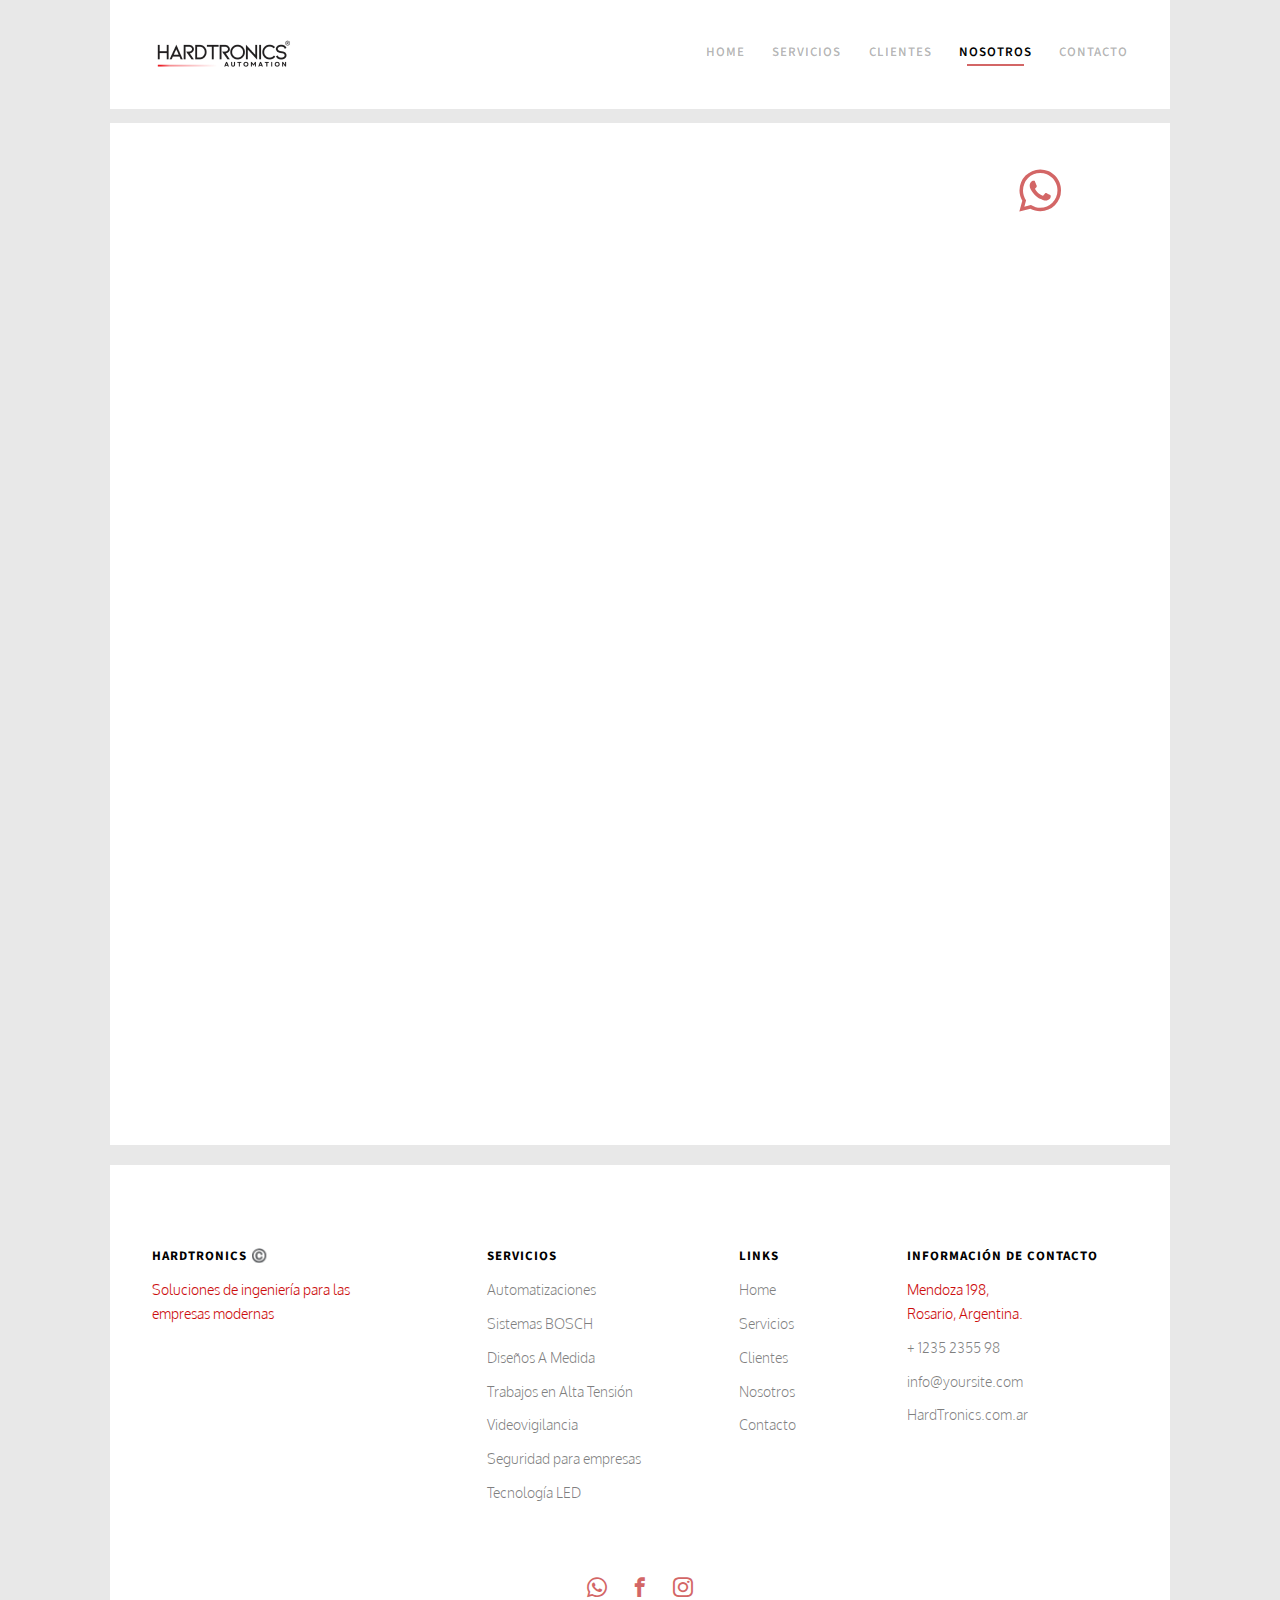
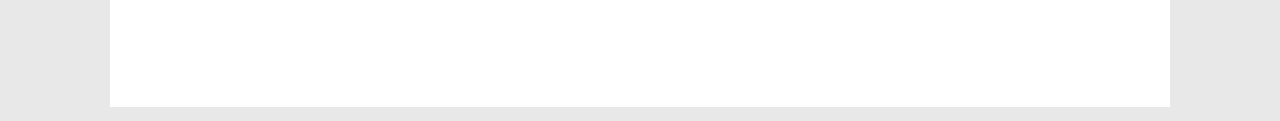
==== about.html @ 713abb02 "textos de relleno" ====
<!DOCTYPE HTML>
<html lang="es">
	<head>
		<meta charset="utf-8">
		<meta http-equiv="X-UA-Compatible" content="IE=edge">
		<title>Nosotros - HardTronics</title>
		
		<meta name="description" content="Conoce a HardTronics, una empresa de ingeniería electrónica en Rosario, Argentina, comprometida con la automatización y la tecnología avanzada." />
		<meta name="keywords" content="HardTronics, quiénes somos, ingeniería electrónica en Rosario, automatización, tecnología avanzada" />
		<meta name="robots" content="index, follow">
		<meta name="author" content="HardTronics" />
		<meta name="viewport" content="width=device-width, initial-scale=1">
		
		<meta property="og:title" content="Sobre HardTronics">
		<meta property="og:description" content="HardTronics es líder en ingeniería electrónica y automatización en Rosario. Conoce nuestro equipo y misión." />
		<meta property="og:image" content="URL_DE_IMAGEN_COMPARTIBLE_EN_RED_SOCIAL">
		<meta property="og:url" content="https://hardtronics.com.ar/nosotros">
		<meta property="og:type" content="website">
		
		<meta name="twitter:card" content="summary_large_image">
		<meta name="twitter:title" content="Sobre HardTronics - Ingeniería Electrónica en Rosario">
		<meta name="twitter:description" content="Conoce nuestro equipo y misión en HardTronics, expertos en ingeniería y automatización." />
		<meta name="twitter:image" content="URL_DE_IMAGEN_COMPARTIBLE_EN_TWITTER">
		
		<link rel="icon" href="favicon.ico" type="image/x-icon">


  	<!-- Facebook and Twitter integration -->
	<meta property="og:title" content=""/>
	<meta property="og:image" content=""/>
	<meta property="og:url" content=""/>
	<meta property="og:site_name" content=""/>
	<meta property="og:description" content=""/>
	<meta name="twitter:title" content="" />	
	<meta name="twitter:image" content="" />
	<meta name="twitter:url" content="" />
	<meta name="twitter:card" content="" />

	<link href="https://fonts.googleapis.com/css?family=Oxygen:300,400" rel="stylesheet">
	<link href="https://fonts.googleapis.com/css?family=Source+Sans+Pro:400,600,700" rel="stylesheet">
	
	<!-- Animate.css -->
	<link rel="stylesheet" href="css/animate.css">
	<!-- Icomoon Icon Fonts-->
	<link rel="stylesheet" href="css/icomoon.css">
	<!-- Bootstrap  -->
	<link rel="stylesheet" href="css/bootstrap.css">

	<!-- Magnific Popup -->
	<link rel="stylesheet" href="css/magnific-popup.css">

	<!-- Flexslider  -->
	<link rel="stylesheet" href="css/flexslider.css">

	<!-- Theme style  -->
	<link rel="stylesheet" href="css/style.css">

	<!-- Modernizr JS -->
	<script src="js/modernizr-2.6.2.min.js"></script>
	<!-- FOR IE9 below -->
	<!--[if lt IE 9]>
	<script src="js/respond.min.js"></script>
	<![endif]-->

	</head>
	<body>
		
	<div class="fh5co-loader"></div>
	
	<div id="page">
		<nav class="fh5co-nav" role="navigation">
			<div class="container-wrap">
			  <div class="top-menu">
				<div class="row">
				  <div class="col-xs-2">
					<div id="fh5co-logo">
					  <a href="index.html">
						<img src="images/logopng.png" alt="logo" />
					  </a>
					</div>
				  </div>
				  <div class="col-xs-10 text-right menu-1">
					<ul>
					  <li class=""><a href="index.html">Home</a></li>
					  <li class="has-dropdown ">
						<a href="services.html">Servicios</a>
						<ul class="dropdown">
						  <li>
							<a href="automatizaciones.html">Automatizaciones</a>
						  </li>
						  <li><a href="altatension.html">Alta tensión</a></li>
						  <li><a href="tecnologialed.html">Tecnología LED</a></li>
						  <li>
							<a href="videovigilancia.html">Videovigilancia</a>
						  </li>
						  <li><a href="diseñoamedida.html">Diseños a medida</a></li>
						  <li><a href="seguridad.html">Seguridad</a></li>
						  <li><a href="bosch.html">Sistemas BOSCH</a></li>
						</ul>
					  </li>
					  <li><a href="clients.html">Clientes</a></li>
					  <li class="active"><a href="about.html">Nosotros</a></li>
					  <li><a href="contact.html">Contacto</a></li>
					</ul>
				  </div>
				</div>
			  </div>
			</div>
		  </nav>
	<div class="container-wrap">
	
		<div id="fh5co-about">
			<div class="row animate-box">
				<div class="col-md-6 col-md-offset-3 text-center heading-section">
					<h3>Nuestra Historia</h3>
					<p>hardtronics se fundó en el año 2019 Lorem ipsum dolor sit amet consectetur adipisicing elit. Earum id iusto, voluptas totam doloremque distinctio fuga culpa ipsa atque ab error nesciunt dolore provident corrupti inventore voluptatibus amet, dolor hic!</p>
				</div>
			</div>

			<div class="row">
				<div class="col-md-10 col-md-offset-1 text-center animate-box">
					<p><img src="images/equipo.png" alt="equipo de trabajo" class="img-responsive"></p>
				</div>
				<div class="col-md-8 col-md-offset-2 text-center animate-box">
					<div class="about-desc">
						<h3>Nuestros logros</h3>
						<p>Con más de 10 años de experiencia y Lorem ipsum dolor sit amet consectetur adipisicing elit. Atque hic dolores dicta a autem deserunt aut quibusdam sequi, dignissimos ratione rerum esse nulla cupiditate vitae unde! Quisquam voluptas doloremque at.</p>
						
					</div>
				</div>
			</div>
		</div>
	</div><!-- END container-wrap -->


	<div class="container-wrap">
		<footer id="fh5co-footer" role="contentinfo">
			<div class="row">
				<div class="col-md-3 fh5co-widget">
					<h4>HardTronics ©️</h4>
					<p>Soluciones de ingeniería para las empresas modernas</p>
				</div>
				<div class="col-md-3 col-md-push-1">
					<h4>Servicios</h4>
					<ul class="fh5co-footer-links">
						<li><a href="/automatizaciones.html">Automatizaciones</a></li>
						<li><a href="/bosch.html">Sistemas BOSCH</a></li>
						<li><a href="/diseñoamedida.html">Diseños A Medida</a></li>
						<li><a href="/altatension.html">Trabajos en Alta Tensión</a></li>
						<li><a href="/videovigilancia.html">Videovigilancia</a></li>
						<li><a href="/seguridad.html">Seguridad para empresas</a></li>
						<li><a href="/tecnologialed.html">Tecnología LED</a></li>
						

					</ul>
				</div>

				<div class="col-md-3 col-md-push-1">
					<h4>Links</h4>
					<ul class="fh5co-footer-links">
						<li><a href="index.html">Home</a></li>
						<li><a href="services.html">Servicios</a></li>
						<li><a href="clients.html">Clientes</a></li>
						<li><a href="about.html">Nosotros</a></li>
						<li><a href="contact.html">Contacto</a></li>
					</ul>
				</div>

				<div class="col-md-3">
					<h4>Información de Contacto</h4>
					<ul class="fh5co-footer-links">
						<li>Mendoza 198, <br>Rosario, Argentina.</li>
						<li><a href="tel://1234567920">+ 1235 2355 98</a></li>
						<li><a href="mailto:info@yoursite.com">info@yoursite.com</a></li>
						<li><a href="http://www.hardtronics.com.ar">HardTronics.com.ar</a></li>
					</ul>
				</div>

			</div>

			<div class="row copyright">
				<div class="col-md-12 text-center">
				
					<p>
						<ul class="fh5co-social-icons">
							<li><a href="#" title="WhatsApp"><i class="icon-whatsapp"></i></a></li>
							<li><a href="#" title="Facebook"><i class="icon-facebook2"></i></a></li>
							<li><a href="#" title="Instagram"><i class="icon-instagram"></i></a></li>
					
						</ul>
					</p>
				</div>
			</div>
		</footer>
	</div><!-- END container-wrap -->
	</div>
	<div class="wapp-wrapper">
		<a href="https://wa.me/1234567890" class="wapp" title="WhatsApp link" target="_blank" rel="noopener noreferrer">
			<i class="icon-whatsapp"></i>
		</a>
	</div>
	<div class="gototop js-top">
		<a href="#" class="js-gotop" title="Go to top"><i class="icon-arrow-up2"></i></a>
	</div>
	
	<!-- jQuery -->
	<script src="js/jquery.min.js"></script>
	<!-- jQuery Easing -->
	<script src="js/jquery.easing.1.3.js"></script>
	<!-- Bootstrap -->
	<script src="js/bootstrap.min.js"></script>
	<!-- Waypoints -->
	<script src="js/jquery.waypoints.min.js"></script>
	<!-- Flexslider -->
	<script src="js/jquery.flexslider-min.js"></script>
	<!-- Magnific Popup -->
	<script src="js/jquery.magnific-popup.min.js"></script>
	<script src="js/magnific-popup-options.js"></script>
	<!-- Counters -->
	<script src="js/jquery.countTo.js"></script>
	<!-- Main -->
	<script src="js/main.js"></script>

	</body>
</html>
---- css/icomoon.css ----
@font-face {
  font-family: 'icomoon';
  src:  url('fonts/icomoon.eot?5j2n32');
  src:  url('fonts/icomoon.eot?5j2n32#iefix') format('embedded-opentype'),
    url('fonts/icomoon.ttf?5j2n32') format('truetype'),
    url('fonts/icomoon.woff?5j2n32') format('woff'),
    url('fonts/icomoon.svg?5j2n32#icomoon') format('svg');
  font-weight: normal;
  font-style: normal;
}

[class^="icon-"], [class*=" icon-"] {
  /* use !important to prevent issues with browser extensions that change fonts */
  font-family: 'icomoon' !important;
  speak: none;
  font-style: normal;
  font-weight: normal;
  font-variant: normal;
  text-transform: none;
  line-height: 1;

  /* Better Font Rendering =========== */
  -webkit-font-smoothing: antialiased;
  -moz-osx-font-smoothing: grayscale;
}

.icon-eye2:before {
  content: "\e064";
}
.icon-paper-clip:before {
  content: "\e065";
}
.icon-mail5:before {
  content: "\e066";
}
.icon-toggle:before {
  content: "\e067";
}
.icon-layout:before {
  content: "\e068";
}
.icon-link2:before {
  content: "\e069";
}
.icon-bell2:before {
  content: "\e06a";
}
.icon-lock3:before {
  content: "\e06b";
}
.icon-unlock:before {
  content: "\e06c";
}
.icon-ribbon2:before {
  content: "\e06d";
}
.icon-image2:before {
  content: "\e06e";
}
.icon-signal:before {
  content: "\e06f";
}
.icon-target3:before {
  content: "\e070";
}
.icon-clipboard3:before {
  content: "\e071";
}
.icon-clock3:before {
  content: "\e072";
}
.icon-watch:before {
  content: "\e073";
}
.icon-air-play:before {
  content: "\e074";
}
.icon-camera3:before {
  content: "\e075";
}
.icon-video2:before {
  content: "\e076";
}
.icon-disc:before {
  content: "\e077";
}
.icon-printer3:before {
  content: "\e078";
}
.icon-monitor:before {
  content: "\e079";
}
.icon-server:before {
  content: "\e07a";
}
.icon-cog2:before {
  content: "\e07b";
}
.icon-heart3:before {
  content: "\e07c";
}
.icon-paragraph:before {
  content: "\e07d";
}
.icon-align-justify:before {
  content: "\e07e";
}
.icon-align-left:before {
  content: "\e07f";
}
.icon-align-center:before {
  content: "\e080";
}
.icon-align-right:before {
  content: "\e081";
}
.icon-book2:before {
  content: "\e082";
}
.icon-layers2:before {
  content: "\e083";
}
.icon-stack2:before {
  content: "\e084";
}
.icon-stack-2:before {
  content: "\e085";
}
.icon-paper:before {
  content: "\e086";
}
.icon-paper-stack:before {
  content: "\e087";
}
.icon-search3:before {
  content: "\e088";
}
.icon-zoom-in2:before {
  content: "\e089";
}
.icon-zoom-out2:before {
  content: "\e08a";
}
.icon-reply2:before {
  content: "\e08b";
}
.icon-circle-plus:before {
  content: "\e08c";
}
.icon-circle-minus:before {
  content: "\e08d";
}
.icon-circle-check:before {
  content: "\e08e";
}
.icon-circle-cross:before {
  content: "\e08f";
}
.icon-square-plus:before {
  content: "\e090";
}
.icon-square-minus:before {
  content: "\e091";
}
.icon-square-check:before {
  content: "\e092";
}
.icon-square-cross:before {
  content: "\e093";
}
.icon-microphone:before {
  content: "\e094";
}
.icon-record:before {
  content: "\e095";
}
.icon-skip-back:before {
  content: "\e096";
}
.icon-rewind:before {
  content: "\e097";
}
.icon-play4:before {
  content: "\e098";
}
.icon-pause3:before {
  content: "\e099";
}
.icon-stop3:before {
  content: "\e09a";
}
.icon-fast-forward:before {
  content: "\e09b";
}
.icon-skip-forward:before {
  content: "\e09c";
}
.icon-shuffle2:before {
  content: "\e09d";
}
.icon-repeat:before {
  content: "\e09e";
}
.icon-folder2:before {
  content: "\e09f";
}
.icon-umbrella:before {
  content: "\e0a0";
}
.icon-moon:before {
  content: "\e0a1";
}
.icon-thermometer:before {
  content: "\e0a2";
}
.icon-drop:before {
  content: "\e0a3";
}
.icon-sun2:before {
  content: "\e0a4";
}
.icon-cloud3:before {
  content: "\e0a5";
}
.icon-cloud-upload2:before {
  content: "\e0a6";
}
.icon-cloud-download2:before {
  content: "\e0a7";
}
.icon-upload4:before {
  content: "\e0a8";
}
.icon-download4:before {
  content: "\e0a9";
}
.icon-location3:before {
  content: "\e0aa";
}
.icon-location-2:before {
  content: "\e0ab";
}
.icon-map3:before {
  content: "\e0ac";
}
.icon-battery:before {
  content: "\e0ad";
}
.icon-head:before {
  content: "\e0ae";
}
.icon-briefcase3:before {
  content: "\e0af";
}
.icon-speech-bubble:before {
  content: "\e0b0";
}
.icon-anchor2:before {
  content: "\e0b1";
}
.icon-globe2:before {
  content: "\e0b2";
}
.icon-box:before {
  content: "\e0b3";
}
.icon-reload:before {
  content: "\e0b4";
}
.icon-share3:before {
  content: "\e0b5";
}
.icon-marquee:before {
  content: "\e0b6";
}
.icon-marquee-plus:before {
  content: "\e0b7";
}
.icon-marquee-minus:before {
  content: "\e0b8";
}
.icon-tag:before {
  content: "\e0b9";
}
.icon-power2:before {
  content: "\e0ba";
}
.icon-command2:before {
  content: "\e0bb";
}
.icon-alt:before {
  content: "\e0bc";
}
.icon-esc:before {
  content: "\e0bd";
}
.icon-bar-graph:before {
  content: "\e0be";
}
.icon-bar-graph-2:before {
  content: "\e0bf";
}
.icon-pie-graph:before {
  content: "\e0c0";
}
.icon-star:before {
  content: "\e0c1";
}
.icon-arrow-left3:before {
  content: "\e0c2";
}
.icon-arrow-right3:before {
  content: "\e0c3";
}
.icon-arrow-up3:before {
  content: "\e0c4";
}
.icon-arrow-down3:before {
  content: "\e0c5";
}
.icon-volume:before {
  content: "\e0c6";
}
.icon-mute:before {
  content: "\e0c7";
}
.icon-content-right:before {
  content: "\e100";
}
.icon-content-left:before {
  content: "\e101";
}
.icon-grid2:before {
  content: "\e102";
}
.icon-grid-2:before {
  content: "\e103";
}
.icon-columns:before {
  content: "\e104";
}
.icon-loader:before {
  content: "\e105";
}
.icon-bag:before {
  content: "\e106";
}
.icon-ban:before {
  content: "\e107";
}
.icon-flag3:before {
  content: "\e108";
}
.icon-trash:before {
  content: "\e109";
}
.icon-expand2:before {
  content: "\e110";
}
.icon-contract:before {
  content: "\e111";
}
.icon-maximize:before {
  content: "\e112";
}
.icon-minimize:before {
  content: "\e113";
}
.icon-plus2:before {
  content: "\e114";
}
.icon-minus2:before {
  content: "\e115";
}
.icon-check:before {
  content: "\e116";
}
.icon-cross2:before {
  content: "\e117";
}
.icon-move:before {
  content: "\e118";
}
.icon-delete:before {
  content: "\e119";
}
.icon-menu5:before {
  content: "\e120";
}
.icon-archive:before {
  content: "\e121";
}
.icon-inbox:before {
  content: "\e122";
}
.icon-outbox:before {
  content: "\e123";
}
.icon-file:before {
  content: "\e124";
}
.icon-file-add:before {
  content: "\e125";
}
.icon-file-subtract:before {
  content: "\e126";
}
.icon-help:before {
  content: "\e127";
}
.icon-open:before {
  content: "\e128";
}
.icon-ellipsis:before {
  content: "\e129";
}
.icon-heart4:before {
  content: "\e900";
}
.icon-cloud4:before {
  content: "\e901";
}
.icon-star2:before {
  content: "\e902";
}
.icon-tv2:before {
  content: "\e903";
}
.icon-sound:before {
  content: "\e904";
}
.icon-video3:before {
  content: "\e905";
}
.icon-trash2:before {
  content: "\e906";
}
.icon-user2:before {
  content: "\e907";
}
.icon-key3:before {
  content: "\e908";
}
.icon-search4:before {
  content: "\e909";
}
.icon-settings:before {
  content: "\e90a";
}
.icon-camera4:before {
  content: "\e90b";
}
.icon-tag2:before {
  content: "\e90c";
}
.icon-lock4:before {
  content: "\e90d";
}
.icon-bulb:before {
  content: "\e90e";
}
.icon-pen2:before {
  content: "\e90f";
}
.icon-diamond:before {
  content: "\e910";
}
.icon-display2:before {
  content: "\e911";
}
.icon-location4:before {
  content: "\e912";
}
.icon-eye3:before {
  content: "\e913";
}
.icon-bubble3:before {
  content: "\e914";
}
.icon-stack3:before {
  content: "\e915";
}
.icon-cup:before {
  content: "\e916";
}
.icon-phone3:before {
  content: "\e917";
}
.icon-news:before {
  content: "\e918";
}
.icon-mail6:before {
  content: "\e919";
}
.icon-like:before {
  content: "\e91a";
}
.icon-photo:before {
  content: "\e91b";
}
.icon-note:before {
  content: "\e91c";
}
.icon-clock4:before {
  content: "\e91d";
}
.icon-paperplane:before {
  content: "\e91e";
}
.icon-params:before {
  content: "\e91f";
}
.icon-banknote:before {
  content: "\e920";
}
.icon-data:before {
  content: "\e921";
}
.icon-music2:before {
  content: "\e922";
}
.icon-megaphone2:before {
  content: "\e923";
}
.icon-study:before {
  content: "\e924";
}
.icon-lab2:before {
  content: "\e925";
}
.icon-food:before {
  content: "\e926";
}
.icon-t-shirt:before {
  content: "\e927";
}
.icon-fire2:before {
  content: "\e928";
}
.icon-clip:before {
  content: "\e929";
}
.icon-shop:before {
  content: "\e92a";
}
.icon-calendar3:before {
  content: "\e92b";
}
.icon-wallet2:before {
  content: "\e92c";
}
.icon-vynil:before {
  content: "\e92d";
}
.icon-truck2:before {
  content: "\e92e";
}
.icon-world:before {
  content: "\e92f";
}
.icon-mobile:before {
  content: "\e000";
}
.icon-laptop:before {
  content: "\e001";
}
.icon-desktop:before {
  content: "\e002";
}
.icon-tablet:before {
  content: "\e003";
}
.icon-phone:before {
  content: "\e004";
}
.icon-document:before {
  content: "\e005";
}
.icon-documents:before {
  content: "\e006";
}
.icon-search:before {
  content: "\e007";
}
.icon-clipboard:before {
  content: "\e008";
}
.icon-newspaper:before {
  content: "\e009";
}
.icon-notebook:before {
  content: "\e00a";
}
.icon-book-open:before {
  content: "\e00b";
}
.icon-browser:before {
  content: "\e00c";
}
.icon-calendar:before {
  content: "\e00d";
}
.icon-presentation:before {
  content: "\e00e";
}
.icon-picture:before {
  content: "\e00f";
}
.icon-pictures:before {
  content: "\e010";
}
.icon-video:before {
  content: "\e011";
}
.icon-camera:before {
  content: "\e012";
}
.icon-printer:before {
  content: "\e013";
}
.icon-toolbox:before {
  content: "\e014";
}
.icon-briefcase:before {
  content: "\e015";
}
.icon-wallet:before {
  content: "\e016";
}
.icon-gift:before {
  content: "\e017";
}
.icon-bargraph:before {
  content: "\e018";
}
.icon-grid:before {
  content: "\e019";
}
.icon-expand:before {
  content: "\e01a";
}
.icon-focus:before {
  content: "\e01b";
}
.icon-edit:before {
  content: "\e01c";
}
.icon-adjustments:before {
  content: "\e01d";
}
.icon-ribbon:before {
  content: "\e01e";
}
.icon-hourglass:before {
  content: "\e01f";
}
.icon-lock:before {
  content: "\e020";
}
.icon-megaphone:before {
  content: "\e021";
}
.icon-shield:before {
  content: "\e022";
}
.icon-trophy:before {
  content: "\e023";
}
.icon-flag:before {
  content: "\e024";
}
.icon-map:before {
  content: "\e025";
}
.icon-puzzle:before {
  content: "\e026";
}
.icon-basket:before {
  content: "\e027";
}
.icon-envelope:before {
  content: "\e028";
}
.icon-streetsign:before {
  content: "\e029";
}
.icon-telescope:before {
  content: "\e02a";
}
.icon-gears:before {
  content: "\e02b";
}
.icon-key:before {
  content: "\e02c";
}
.icon-paperclip:before {
  content: "\e02d";
}
.icon-attachment:before {
  content: "\e02e";
}
.icon-pricetags:before {
  content: "\e02f";
}
.icon-lightbulb:before {
  content: "\e030";
}
.icon-layers:before {
  content: "\e031";
}
.icon-pencil:before {
  content: "\e032";
}
.icon-tools:before {
  content: "\e033";
}
.icon-tools-2:before {
  content: "\e034";
}
.icon-scissors:before {
  content: "\e035";
}
.icon-paintbrush:before {
  content: "\e036";
}
.icon-magnifying-glass:before {
  content: "\e037";
}
.icon-circle-compass:before {
  content: "\e038";
}
.icon-linegraph:before {
  content: "\e039";
}
.icon-mic:before {
  content: "\e03a";
}
.icon-strategy:before {
  content: "\e03b";
}
.icon-beaker:before {
  content: "\e03c";
}
.icon-caution:before {
  content: "\e03d";
}
.icon-recycle:before {
  content: "\e03e";
}
.icon-anchor:before {
  content: "\e03f";
}
.icon-profile-male:before {
  content: "\e040";
}
.icon-profile-female:before {
  content: "\e041";
}
.icon-bike:before {
  content: "\e042";
}
.icon-wine:before {
  content: "\e043";
}
.icon-hotairballoon:before {
  content: "\e044";
}
.icon-globe:before {
  content: "\e045";
}
.icon-genius:before {
  content: "\e046";
}
.icon-map-pin:before {
  content: "\e047";
}
.icon-dial:before {
  content: "\e048";
}
.icon-chat:before {
  content: "\e049";
}
.icon-heart:before {
  content: "\e04a";
}
.icon-cloud:before {
  content: "\e04b";
}
.icon-upload:before {
  content: "\e04c";
}
.icon-download:before {
  content: "\e04d";
}
.icon-target:before {
  content: "\e04e";
}
.icon-hazardous:before {
  content: "\e04f";
}
.icon-piechart:before {
  content: "\e050";
}
.icon-speedometer:before {
  content: "\e051";
}
.icon-global:before {
  content: "\e052";
}
.icon-compass:before {
  content: "\e053";
}
.icon-lifesaver:before {
  content: "\e054";
}
.icon-clock:before {
  content: "\e055";
}
.icon-aperture:before {
  content: "\e056";
}
.icon-quote:before {
  content: "\e057";
}
.icon-scope:before {
  content: "\e058";
}
.icon-alarmclock:before {
  content: "\e059";
}
.icon-refresh:before {
  content: "\e05a";
}
.icon-happy:before {
  content: "\e05b";
}
.icon-sad:before {
  content: "\e05c";
}
.icon-facebook:before {
  content: "\e05d";
}
.icon-twitter:before {
  content: "\e05e";
}
.icon-googleplus:before {
  content: "\e05f";
}
.icon-rss:before {
  content: "\e060";
}
.icon-tumblr:before {
  content: "\e061";
}
.icon-linkedin:before {
  content: "\e062";
}
.icon-dribbble:before {
  content: "\e063";
}
.icon-home:before {
  content: "\e930";
}
.icon-home2:before {
  content: "\e931";
}
.icon-home3:before {
  content: "\e932";
}
.icon-office:before {
  content: "\e933";
}
.icon-newspaper2:before {
  content: "\e934";
}
.icon-pencil2:before {
  content: "\e935";
}
.icon-pencil22:before {
  content: "\e936";
}
.icon-quill:before {
  content: "\e937";
}
.icon-pen:before {
  content: "\e938";
}
.icon-blog:before {
  content: "\e939";
}
.icon-eyedropper:before {
  content: "\e93a";
}
.icon-droplet:before {
  content: "\e93b";
}
.icon-paint-format:before {
  content: "\e93c";
}
.icon-image:before {
  content: "\e93d";
}
.icon-images:before {
  content: "\e93e";
}
.icon-camera2:before {
  content: "\e93f";
}
.icon-headphones:before {
  content: "\e940";
}
.icon-music:before {
  content: "\e941";
}
.icon-play:before {
  content: "\e942";
}
.icon-film:before {
  content: "\e943";
}
.icon-video-camera:before {
  content: "\e944";
}
.icon-dice:before {
  content: "\e945";
}
.icon-pacman:before {
  content: "\e946";
}
.icon-spades:before {
  content: "\e947";
}
.icon-clubs:before {
  content: "\e948";
}
.icon-diamonds:before {
  content: "\e949";
}
.icon-bullhorn:before {
  content: "\e94a";
}
.icon-connection:before {
  content: "\e94b";
}
.icon-podcast:before {
  content: "\e94c";
}
.icon-feed:before {
  content: "\e94d";
}
.icon-mic2:before {
  content: "\e94e";
}
.icon-book:before {
  content: "\e94f";
}
.icon-books:before {
  content: "\e950";
}
.icon-library:before {
  content: "\e951";
}
.icon-file-text:before {
  content: "\e952";
}
.icon-profile:before {
  content: "\e953";
}
.icon-file-empty:before {
  content: "\e954";
}
.icon-files-empty:before {
  content: "\e955";
}
.icon-file-text2:before {
  content: "\e956";
}
.icon-file-picture:before {
  content: "\e957";
}
.icon-file-music:before {
  content: "\e958";
}
.icon-file-play:before {
  content: "\e959";
}
.icon-file-video:before {
  content: "\e95a";
}
.icon-file-zip:before {
  content: "\e95b";
}
.icon-copy:before {
  content: "\e95c";
}
.icon-paste:before {
  content: "\e95d";
}
.icon-stack:before {
  content: "\e95e";
}
.icon-folder:before {
  content: "\e95f";
}
.icon-folder-open:before {
  content: "\e960";
}
.icon-folder-plus:before {
  content: "\e961";
}
.icon-folder-minus:before {
  content: "\e962";
}
.icon-folder-download:before {
  content: "\e963";
}
.icon-folder-upload:before {
  content: "\e964";
}
.icon-price-tag:before {
  content: "\e965";
}
.icon-price-tags:before {
  content: "\e966";
}
.icon-barcode:before {
  content: "\e967";
}
.icon-qrcode:before {
  content: "\e968";
}
.icon-ticket:before {
  content: "\e969";
}
.icon-cart:before {
  content: "\e96a";
}
.icon-coin-dollar:before {
  content: "\e96b";
}
.icon-coin-euro:before {
  content: "\e96c";
}
.icon-coin-pound:before {
  content: "\e96d";
}
.icon-coin-yen:before {
  content: "\e96e";
}
.icon-credit-card:before {
  content: "\e96f";
}
.icon-calculator:before {
  content: "\e970";
}
.icon-lifebuoy:before {
  content: "\e971";
}
.icon-phone2:before {
  content: "\e972";
}
.icon-phone-hang-up:before {
  content: "\e973";
}
.icon-address-book:before {
  content: "\e974";
}
.icon-envelop:before {
  content: "\e975";
}
.icon-pushpin:before {
  content: "\e976";
}
.icon-location:before {
  content: "\e977";
}
.icon-location2:before {
  content: "\e978";
}
.icon-compass2:before {
  content: "\e979";
}
.icon-compass22:before {
  content: "\e97a";
}
.icon-map2:before {
  content: "\e97b";
}
.icon-map22:before {
  content: "\e97c";
}
.icon-history:before {
  content: "\e97d";
}
.icon-clock2:before {
  content: "\e97e";
}
.icon-clock22:before {
  content: "\e97f";
}
.icon-alarm:before {
  content: "\e980";
}
.icon-bell:before {
  content: "\e981";
}
.icon-stopwatch:before {
  content: "\e982";
}
.icon-calendar2:before {
  content: "\e983";
}
.icon-printer2:before {
  content: "\e984";
}
.icon-keyboard:before {
  content: "\e985";
}
.icon-display:before {
  content: "\e986";
}
.icon-laptop2:before {
  content: "\e987";
}
.icon-mobile2:before {
  content: "\e988";
}
.icon-mobile22:before {
  content: "\e989";
}
.icon-tablet2:before {
  content: "\e98a";
}
.icon-tv:before {
  content: "\e98b";
}
.icon-drawer:before {
  content: "\e98c";
}
.icon-drawer2:before {
  content: "\e98d";
}
.icon-box-add:before {
  content: "\e98e";
}
.icon-box-remove:before {
  content: "\e98f";
}
.icon-download3:before {
  content: "\e990";
}
.icon-upload2:before {
  content: "\e991";
}
.icon-floppy-disk:before {
  content: "\e992";
}
.icon-drive:before {
  content: "\e993";
}
.icon-database:before {
  content: "\e994";
}
.icon-undo:before {
  content: "\e995";
}
.icon-redo:before {
  content: "\e996";
}
.icon-undo2:before {
  content: "\e997";
}
.icon-redo2:before {
  content: "\e998";
}
.icon-forward:before {
  content: "\e999";
}
.icon-reply:before {
  content: "\e99a";
}
.icon-bubble:before {
  content: "\e99b";
}
.icon-bubbles:before {
  content: "\e99c";
}
.icon-bubbles2:before {
  content: "\e99d";
}
.icon-bubble2:before {
  content: "\e99e";
}
.icon-bubbles3:before {
  content: "\e99f";
}
.icon-bubbles4:before {
  content: "\e9a0";
}
.icon-user:before {
  content: "\e9a1";
}
.icon-users:before {
  content: "\e9a2";
}
.icon-user-plus:before {
  content: "\e9a3";
}
.icon-user-minus:before {
  content: "\e9a4";
}
.icon-user-check:before {
  content: "\e9a5";
}
.icon-user-tie:before {
  content: "\e9a6";
}
.icon-quotes-left:before {
  content: "\e9a7";
}
.icon-quotes-right:before {
  content: "\e9a8";
}
.icon-hour-glass:before {
  content: "\e9a9";
}
.icon-spinner:before {
  content: "\e9aa";
}
.icon-spinner2:before {
  content: "\e9ab";
}
.icon-spinner3:before {
  content: "\e9ac";
}
.icon-spinner4:before {
  content: "\e9ad";
}
.icon-spinner5:before {
  content: "\e9ae";
}
.icon-spinner6:before {
  content: "\e9af";
}
.icon-spinner7:before {
  content: "\e9b0";
}
.icon-spinner8:before {
  content: "\e9b1";
}
.icon-spinner9:before {
  content: "\e9b2";
}
.icon-spinner10:before {
  content: "\e9b3";
}
.icon-spinner11:before {
  content: "\e9b4";
}
.icon-binoculars:before {
  content: "\e9b5";
}
.icon-search2:before {
  content: "\e9b6";
}
.icon-zoom-in:before {
  content: "\e9b7";
}
.icon-zoom-out:before {
  content: "\e9b8";
}
.icon-enlarge:before {
  content: "\e9b9";
}
.icon-shrink:before {
  content: "\e9ba";
}
.icon-enlarge2:before {
  content: "\e9bb";
}
.icon-shrink2:before {
  content: "\e9bc";
}
.icon-key2:before {
  content: "\e9bd";
}
.icon-key22:before {
  content: "\e9be";
}
.icon-lock2:before {
  content: "\e9bf";
}
.icon-unlocked:before {
  content: "\e9c0";
}
.icon-wrench:before {
  content: "\e9c1";
}
.icon-equalizer:before {
  content: "\e9c2";
}
.icon-equalizer2:before {
  content: "\e9c3";
}
.icon-cog:before {
  content: "\e9c4";
}
.icon-cogs:before {
  content: "\e9c5";
}
.icon-hammer:before {
  content: "\e9c6";
}
.icon-magic-wand:before {
  content: "\e9c7";
}
.icon-aid-kit:before {
  content: "\e9c8";
}
.icon-bug:before {
  content: "\e9c9";
}
.icon-pie-chart:before {
  content: "\e9ca";
}
.icon-stats-dots:before {
  content: "\e9cb";
}
.icon-stats-bars:before {
  content: "\e9cc";
}
.icon-stats-bars2:before {
  content: "\e9cd";
}
.icon-trophy2:before {
  content: "\e9ce";
}
.icon-gift2:before {
  content: "\e9cf";
}
.icon-glass:before {
  content: "\e9d0";
}
.icon-glass2:before {
  content: "\e9d1";
}
.icon-mug:before {
  content: "\e9d2";
}
.icon-spoon-knife:before {
  content: "\e9d3";
}
.icon-leaf:before {
  content: "\e9d4";
}
.icon-rocket:before {
  content: "\e9d5";
}
.icon-meter:before {
  content: "\e9d6";
}
.icon-meter2:before {
  content: "\e9d7";
}
.icon-hammer2:before {
  content: "\e9d8";
}
.icon-fire:before {
  content: "\e9d9";
}
.icon-lab:before {
  content: "\e9da";
}
.icon-magnet:before {
  content: "\e9db";
}
.icon-bin:before {
  content: "\e9dc";
}
.icon-bin2:before {
  content: "\e9dd";
}
.icon-briefcase2:before {
  content: "\e9de";
}
.icon-airplane:before {
  content: "\e9df";
}
.icon-truck:before {
  content: "\e9e0";
}
.icon-road:before {
  content: "\e9e1";
}
.icon-accessibility:before {
  content: "\e9e2";
}
.icon-target2:before {
  content: "\e9e3";
}
.icon-shield2:before {
  content: "\e9e4";
}
.icon-power:before {
  content: "\e9e5";
}
.icon-switch:before {
  content: "\e9e6";
}
.icon-power-cord:before {
  content: "\e9e7";
}
.icon-clipboard2:before {
  content: "\e9e8";
}
.icon-list-numbered:before {
  content: "\e9e9";
}
.icon-list:before {
  content: "\e9ea";
}
.icon-list2:before {
  content: "\e9eb";
}
.icon-tree:before {
  content: "\e9ec";
}
.icon-menu:before {
  content: "\e9ed";
}
.icon-menu2:before {
  content: "\e9ee";
}
.icon-menu3:before {
  content: "\e9ef";
}
.icon-menu4:before {
  content: "\e9f0";
}
.icon-cloud2:before {
  content: "\e9f1";
}
.icon-cloud-download:before {
  content: "\e9f2";
}
.icon-cloud-upload:before {
  content: "\e9f3";
}
.icon-cloud-check:before {
  content: "\e9f4";
}
.icon-download2:before {
  content: "\e9f5";
}
.icon-upload22:before {
  content: "\e9f6";
}
.icon-download32:before {
  content: "\e9f7";
}
.icon-upload3:before {
  content: "\e9f8";
}
.icon-sphere:before {
  content: "\e9f9";
}
.icon-earth:before {
  content: "\e9fa";
}
.icon-link:before {
  content: "\e9fb";
}
.icon-flag2:before {
  content: "\e9fc";
}
.icon-attachment2:before {
  content: "\e9fd";
}
.icon-eye:before {
  content: "\e9fe";
}
.icon-eye-plus:before {
  content: "\e9ff";
}
.icon-eye-minus:before {
  content: "\ea00";
}
.icon-eye-blocked:before {
  content: "\ea01";
}
.icon-bookmark:before {
  content: "\ea02";
}
.icon-bookmarks:before {
  content: "\ea03";
}
.icon-sun:before {
  content: "\ea04";
}
.icon-contrast:before {
  content: "\ea05";
}
.icon-brightness-contrast:before {
  content: "\ea06";
}
.icon-star-empty:before {
  content: "\ea07";
}
.icon-star-half:before {
  content: "\ea08";
}
.icon-star-full:before {
  content: "\ea09";
}
.icon-heart2:before {
  content: "\ea0a";
}
.icon-heart-broken:before {
  content: "\ea0b";
}
.icon-man:before {
  content: "\ea0c";
}
.icon-woman:before {
  content: "\ea0d";
}
.icon-man-woman:before {
  content: "\ea0e";
}
.icon-happy3:before {
  content: "\ea0f";
}
.icon-happy2:before {
  content: "\ea10";
}
.icon-smile:before {
  content: "\ea11";
}
.icon-smile2:before {
  content: "\ea12";
}
.icon-tongue:before {
  content: "\ea13";
}
.icon-tongue2:before {
  content: "\ea14";
}
.icon-sad2:before {
  content: "\ea15";
}
.icon-sad22:before {
  content: "\ea16";
}
.icon-wink:before {
  content: "\ea17";
}
.icon-wink2:before {
  content: "\ea18";
}
.icon-grin:before {
  content: "\ea19";
}
.icon-grin2:before {
  content: "\ea1a";
}
.icon-cool:before {
  content: "\ea1b";
}
.icon-cool2:before {
  content: "\ea1c";
}
.icon-angry:before {
  content: "\ea1d";
}
.icon-angry2:before {
  content: "\ea1e";
}
.icon-evil:before {
  content: "\ea1f";
}
.icon-evil2:before {
  content: "\ea20";
}
.icon-shocked:before {
  content: "\ea21";
}
.icon-shocked2:before {
  content: "\ea22";
}
.icon-baffled:before {
  content: "\ea23";
}
.icon-baffled2:before {
  content: "\ea24";
}
.icon-confused:before {
  content: "\ea25";
}
.icon-confused2:before {
  content: "\ea26";
}
.icon-neutral:before {
  content: "\ea27";
}
.icon-neutral2:before {
  content: "\ea28";
}
.icon-hipster:before {
  content: "\ea29";
}
.icon-hipster2:before {
  content: "\ea2a";
}
.icon-wondering:before {
  content: "\ea2b";
}
.icon-wondering2:before {
  content: "\ea2c";
}
.icon-sleepy:before {
  content: "\ea2d";
}
.icon-sleepy2:before {
  content: "\ea2e";
}
.icon-frustrated:before {
  content: "\ea2f";
}
.icon-frustrated2:before {
  content: "\ea30";
}
.icon-crying:before {
  content: "\ea31";
}
.icon-crying2:before {
  content: "\ea32";
}
.icon-point-up:before {
  content: "\ea33";
}
.icon-point-right:before {
  content: "\ea34";
}
.icon-point-down:before {
  content: "\ea35";
}
.icon-point-left:before {
  content: "\ea36";
}
.icon-warning:before {
  content: "\ea37";
}
.icon-notification:before {
  content: "\ea38";
}
.icon-question:before {
  content: "\ea39";
}
.icon-plus:before {
  content: "\ea3a";
}
.icon-minus:before {
  content: "\ea3b";
}
.icon-info:before {
  content: "\ea3c";
}
.icon-cancel-circle:before {
  content: "\ea3d";
}
.icon-blocked:before {
  content: "\ea3e";
}
.icon-cross:before {
  content: "\ea3f";
}
.icon-checkmark:before {
  content: "\ea40";
}
.icon-checkmark2:before {
  content: "\ea41";
}
.icon-spell-check:before {
  content: "\ea42";
}
.icon-enter:before {
  content: "\ea43";
}
.icon-exit:before {
  content: "\ea44";
}
.icon-play2:before {
  content: "\ea45";
}
.icon-pause:before {
  content: "\ea46";
}
.icon-stop:before {
  content: "\ea47";
}
.icon-previous:before {
  content: "\ea48";
}
.icon-next:before {
  content: "\ea49";
}
.icon-backward:before {
  content: "\ea4a";
}
.icon-forward2:before {
  content: "\ea4b";
}
.icon-play3:before {
  content: "\ea4c";
}
.icon-pause2:before {
  content: "\ea4d";
}
.icon-stop2:before {
  content: "\ea4e";
}
.icon-backward2:before {
  content: "\ea4f";
}
.icon-forward3:before {
  content: "\ea50";
}
.icon-first:before {
  content: "\ea51";
}
.icon-last:before {
  content: "\ea52";
}
.icon-previous2:before {
  content: "\ea53";
}
.icon-next2:before {
  content: "\ea54";
}
.icon-eject:before {
  content: "\ea55";
}
.icon-volume-high:before {
  content: "\ea56";
}
.icon-volume-medium:before {
  content: "\ea57";
}
.icon-volume-low:before {
  content: "\ea58";
}
.icon-volume-mute:before {
  content: "\ea59";
}
.icon-volume-mute2:before {
  content: "\ea5a";
}
.icon-volume-increase:before {
  content: "\ea5b";
}
.icon-volume-decrease:before {
  content: "\ea5c";
}
.icon-loop:before {
  content: "\ea5d";
}
.icon-loop2:before {
  content: "\ea5e";
}
.icon-infinite:before {
  content: "\ea5f";
}
.icon-shuffle:before {
  content: "\ea60";
}
.icon-arrow-up-left:before {
  content: "\ea61";
}
.icon-arrow-up:before {
  content: "\ea62";
}
.icon-arrow-up-right:before {
  content: "\ea63";
}
.icon-arrow-right:before {
  content: "\ea64";
}
.icon-arrow-down-right:before {
  content: "\ea65";
}
.icon-arrow-down:before {
  content: "\ea66";
}
.icon-arrow-down-left:before {
  content: "\ea67";
}
.icon-arrow-left:before {
  content: "\ea68";
}
.icon-arrow-up-left2:before {
  content: "\ea69";
}
.icon-arrow-up2:before {
  content: "\ea6a";
}
.icon-arrow-up-right2:before {
  content: "\ea6b";
}
.icon-arrow-right2:before {
  content: "\ea6c";
}
.icon-arrow-down-right2:before {
  content: "\ea6d";
}
.icon-arrow-down2:before {
  content: "\ea6e";
}
.icon-arrow-down-left2:before {
  content: "\ea6f";
}
.icon-arrow-left2:before {
  content: "\ea70";
}
.icon-circle-up:before {
  content: "\ea71";
}
.icon-circle-right:before {
  content: "\ea72";
}
.icon-circle-down:before {
  content: "\ea73";
}
.icon-circle-left:before {
  content: "\ea74";
}
.icon-tab:before {
  content: "\ea75";
}
.icon-move-up:before {
  content: "\ea76";
}
.icon-move-down:before {
  content: "\ea77";
}
.icon-sort-alpha-asc:before {
  content: "\ea78";
}
.icon-sort-alpha-desc:before {
  content: "\ea79";
}
.icon-sort-numeric-asc:before {
  content: "\ea7a";
}
.icon-sort-numberic-desc:before {
  content: "\ea7b";
}
.icon-sort-amount-asc:before {
  content: "\ea7c";
}
.icon-sort-amount-desc:before {
  content: "\ea7d";
}
.icon-command:before {
  content: "\ea7e";
}
.icon-shift:before {
  content: "\ea7f";
}
.icon-ctrl:before {
  content: "\ea80";
}
.icon-opt:before {
  content: "\ea81";
}
.icon-checkbox-checked:before {
  content: "\ea82";
}
.icon-checkbox-unchecked:before {
  content: "\ea83";
}
.icon-radio-checked:before {
  content: "\ea84";
}
.icon-radio-checked2:before {
  content: "\ea85";
}
.icon-radio-unchecked:before {
  content: "\ea86";
}
.icon-crop:before {
  content: "\ea87";
}
.icon-make-group:before {
  content: "\ea88";
}
.icon-ungroup:before {
  content: "\ea89";
}
.icon-scissors2:before {
  content: "\ea8a";
}
.icon-filter:before {
  content: "\ea8b";
}
.icon-font:before {
  content: "\ea8c";
}
.icon-ligature:before {
  content: "\ea8d";
}
.icon-ligature2:before {
  content: "\ea8e";
}
.icon-text-height:before {
  content: "\ea8f";
}
.icon-text-width:before {
  content: "\ea90";
}
.icon-font-size:before {
  content: "\ea91";
}
.icon-bold:before {
  content: "\ea92";
}
.icon-underline:before {
  content: "\ea93";
}
.icon-italic:before {
  content: "\ea94";
}
.icon-strikethrough:before {
  content: "\ea95";
}
.icon-omega:before {
  content: "\ea96";
}
.icon-sigma:before {
  content: "\ea97";
}
.icon-page-break:before {
  content: "\ea98";
}
.icon-superscript:before {
  content: "\ea99";
}
.icon-subscript:before {
  content: "\ea9a";
}
.icon-superscript2:before {
  content: "\ea9b";
}
.icon-subscript2:before {
  content: "\ea9c";
}
.icon-text-color:before {
  content: "\ea9d";
}
.icon-pagebreak:before {
  content: "\ea9e";
}
.icon-clear-formatting:before {
  content: "\ea9f";
}
.icon-table:before {
  content: "\eaa0";
}
.icon-table2:before {
  content: "\eaa1";
}
.icon-insert-template:before {
  content: "\eaa2";
}
.icon-pilcrow:before {
  content: "\eaa3";
}
.icon-ltr:before {
  content: "\eaa4";
}
.icon-rtl:before {
  content: "\eaa5";
}
.icon-section:before {
  content: "\eaa6";
}
.icon-paragraph-left:before {
  content: "\eaa7";
}
.icon-paragraph-center:before {
  content: "\eaa8";
}
.icon-paragraph-right:before {
  content: "\eaa9";
}
.icon-paragraph-justify:before {
  content: "\eaaa";
}
.icon-indent-increase:before {
  content: "\eaab";
}
.icon-indent-decrease:before {
  content: "\eaac";
}
.icon-share:before {
  content: "\eaad";
}
.icon-new-tab:before {
  content: "\eaae";
}
.icon-embed:before {
  content: "\eaaf";
}
.icon-embed2:before {
  content: "\eab0";
}
.icon-terminal:before {
  content: "\eab1";
}
.icon-share2:before {
  content: "\eab2";
}
.icon-mail:before {
  content: "\eab3";
}
.icon-mail2:before {
  content: "\eab4";
}
.icon-mail3:before {
  content: "\eab5";
}
.icon-mail4:before {
  content: "\eab6";
}
.icon-amazon:before {
  content: "\eab7";
}
.icon-google:before {
  content: "\eab8";
}
.icon-google2:before {
  content: "\eab9";
}
.icon-google3:before {
  content: "\eaba";
}
.icon-google-plus:before {
  content: "\eabb";
}
.icon-google-plus2:before {
  content: "\eabc";
}
.icon-google-plus3:before {
  content: "\eabd";
}
.icon-hangouts:before {
  content: "\eabe";
}
.icon-google-drive:before {
  content: "\eabf";
}
.icon-facebook2:before {
  content: "\eac0";
}
.icon-facebook22:before {
  content: "\eac1";
}
.icon-instagram:before {
  content: "\eac2";
}
.icon-whatsapp:before {
  content: "\eac3";
}
.icon-spotify:before {
  content: "\eac4";
}
.icon-telegram:before {
  content: "\eac5";
}
.icon-twitter2:before {
  content: "\eac6";
}
.icon-vine:before {
  content: "\eac7";
}
.icon-vk:before {
  content: "\eac8";
}
.icon-renren:before {
  content: "\eac9";
}
.icon-sina-weibo:before {
  content: "\eaca";
}
.icon-rss2:before {
  content: "\eacb";
}
.icon-rss22:before {
  content: "\eacc";
}
.icon-youtube:before {
  content: "\eacd";
}
.icon-youtube2:before {
  content: "\eace";
}
.icon-twitch:before {
  content: "\eacf";
}
.icon-vimeo:before {
  content: "\ead0";
}
.icon-vimeo2:before {
  content: "\ead1";
}
.icon-lanyrd:before {
  content: "\ead2";
}
.icon-flickr:before {
  content: "\ead3";
}
.icon-flickr2:before {
  content: "\ead4";
}
.icon-flickr3:before {
  content: "\ead5";
}
.icon-flickr4:before {
  content: "\ead6";
}
.icon-dribbble2:before {
  content: "\ead7";
}
.icon-behance:before {
  content: "\ead8";
}
.icon-behance2:before {
  content: "\ead9";
}
.icon-deviantart:before {
  content: "\eada";
}
.icon-500px:before {
  content: "\eadb";
}
.icon-steam:before {
  content: "\eadc";
}
.icon-steam2:before {
  content: "\eadd";
}
.icon-dropbox:before {
  content: "\eade";
}
.icon-onedrive:before {
  content: "\eadf";
}
.icon-github:before {
  content: "\eae0";
}
.icon-npm:before {
  content: "\eae1";
}
.icon-basecamp:before {
  content: "\eae2";
}
.icon-trello:before {
  content: "\eae3";
}
.icon-wordpress:before {
  content: "\eae4";
}
.icon-joomla:before {
  content: "\eae5";
}
.icon-ello:before {
  content: "\eae6";
}
.icon-blogger:before {
  content: "\eae7";
}
.icon-blogger2:before {
  content: "\eae8";
}
.icon-tumblr2:before {
  content: "\eae9";
}
.icon-tumblr22:before {
  content: "\eaea";
}
.icon-yahoo:before {
  content: "\eaeb";
}
.icon-yahoo2:before {
  content: "\eaec";
}
.icon-tux:before {
  content: "\eaed";
}
.icon-appleinc:before {
  content: "\eaee";
}
.icon-finder:before {
  content: "\eaef";
}
.icon-android:before {
  content: "\eaf0";
}
.icon-windows:before {
  content: "\eaf1";
}
.icon-windows8:before {
  content: "\eaf2";
}
.icon-soundcloud:before {
  content: "\eaf3";
}
.icon-soundcloud2:before {
  content: "\eaf4";
}
.icon-skype:before {
  content: "\eaf5";
}
.icon-reddit:before {
  content: "\eaf6";
}
.icon-hackernews:before {
  content: "\eaf7";
}
.icon-wikipedia:before {
  content: "\eaf8";
}
.icon-linkedin2:before {
  content: "\eaf9";
}
.icon-linkedin22:before {
  content: "\eafa";
}
.icon-lastfm:before {
  content: "\eafb";
}
.icon-lastfm2:before {
  content: "\eafc";
}
.icon-delicious:before {
  content: "\eafd";
}
.icon-stumbleupon:before {
  content: "\eafe";
}
.icon-stumbleupon2:before {
  content: "\eaff";
}
.icon-stackoverflow:before {
  content: "\eb00";
}
.icon-pinterest:before {
  content: "\eb01";
}
.icon-pinterest2:before {
  content: "\eb02";
}
.icon-xing:before {
  content: "\eb03";
}
.icon-xing2:before {
  content: "\eb04";
}
.icon-flattr:before {
  content: "\eb05";
}
.icon-foursquare:before {
  content: "\eb06";
}
.icon-yelp:before {
  content: "\eb07";
}
.icon-paypal:before {
  content: "\eb08";
}
.icon-chrome:before {
  content: "\eb09";
}
.icon-firefox:before {
  content: "\eb0a";
}
.icon-IE:before {
  content: "\eb0b";
}
.icon-edge:before {
  content: "\eb0c";
}
.icon-safari:before {
  content: "\eb0d";
}
.icon-opera:before {
  content: "\eb0e";
}
.icon-file-pdf:before {
  content: "\eb0f";
}
.icon-file-openoffice:before {
  content: "\eb10";
}
.icon-file-word:before {
  content: "\eb11";
}
.icon-file-excel:before {
  content: "\eb12";
}
.icon-libreoffice:before {
  content: "\eb13";
}
.icon-html-five:before {
  content: "\eb14";
}
.icon-html-five2:before {
  content: "\eb15";
}
.icon-css3:before {
  content: "\eb16";
}
.icon-git:before {
  content: "\eb17";
}
.icon-codepen:before {
  content: "\eb18";
}
.icon-svg:before {
  content: "\eb19";
}
.icon-IcoMoon:before {
  content: "\eb1a";
}
---- css/style.css ----
@font-face {
  font-family: 'icomoon';
  src: url("../fonts/icomoon/icomoon.eot?srf3rx");
  src: url("../fonts/icomoon/icomoon.eot?srf3rx#iefix") format("embedded-opentype"), url("../fonts/icomoon/icomoon.ttf?srf3rx") format("truetype"), url("../fonts/icomoon/icomoon.woff?srf3rx") format("woff"), url("../fonts/icomoon/icomoon.svg?srf3rx#icomoon") format("svg");
  font-weight: normal;
  font-style: normal;
}
/* =======================================================
*
* 	Template Style 
*
* ======================================================= */
body {
  font-family: "Oxygen", sans-serif;
  font-weight: 300;
  font-size: 14px;
  line-height: 1.7;
  color: rgb(204, 13, 13);
  background: #e8e8e8;
}

#page {
  position: relative;
  overflow-x: hidden;
  width: 100%;
  height: 100%;
  -webkit-transition: 0.5s;
  -o-transition: 0.5s;
  transition: 0.5s;
}
.offcanvas #page {
  overflow: hidden;
  position: absolute;
}
.offcanvas #page:after {
  -webkit-transition: 2s;
  -o-transition: 2s;
  transition: 2s;
  position: absolute;
  top: 0;
  right: 0;
  bottom: 0;
  left: 0;
  z-index: 101;
  background: rgba(0, 0, 0, 0.7);
  content: "";
}

a {
  color: #d36666;
  -webkit-transition: 0.5s;
  -o-transition: 0.5s;
  transition: 0.5s;
}
a:hover, a:active, a:focus {
  color: #d36666;
  outline: none;
  text-decoration: none;
}

p {
  margin-bottom: 20px;
}

h1, h2, h3, h4, h5, h6, figure {
  color: #000;
  font-family: "Source Sans Pro", sans-serif;
  font-weight: 400;
  margin: 0 0 20px 0;
}

::-webkit-selection {
  color: #fff;
  background: #d36666;
}

::-moz-selection {
  color: #fff;
  background: #d36666;
}

::selection {
  color: #fff;
  background: #d36666;
}

.container-wrap {
  max-width: 1060px;
  margin: 0 auto;
  margin-bottom: 1em;
  background: #fff;
}
@media screen and (max-width: 768px) {
  .container-wrap {
    width: 100%;
  }
}

.fh5co-nav {
  margin: 0 0 0 0;
}
@media screen and (max-width: 768px) {
  .fh5co-nav {
    margin: 0;
  }
}
.fh5co-nav .top-menu {
  padding: 34px 30px;
}
@media screen and (max-width: 768px) {
  .fh5co-nav .top-menu {
    padding: 28px 1em;
  }
}
.fh5co-nav #fh5co-logo {
  font-size: 24px;
  margin: 0;
  padding: 0;
  text-transform: uppercase;
  font-weight: 700;
  font-family: "Source Sans Pro", sans-serif;
}
.fh5co-nav #fh5co-logo a span {
  color: #d36666;
}
.fh5co-nav a {
  padding: 5px 10px;
  color: #000;
}
@media screen and (max-width: 768px) {
  .fh5co-nav .menu-1 {
    display: none;
  }
}
.fh5co-nav ul {
  padding: 0;
  margin: 5px 0 0 0;
}
.fh5co-nav ul li {
  font-family: "Source Sans Pro", sans-serif;
  padding: 0;
  margin: 0;
  list-style: none;
  display: inline;
  text-transform: uppercase;
  letter-spacing: 1px;
  font-weight: 600;
}
.fh5co-nav ul li a {
  position: relative;
  font-size: 13px;
  padding: 30px 12px;
  color: rgba(0, 0, 0, 0.3);
  -webkit-transition: 0.5s;
  -o-transition: 0.5s;
  transition: 0.5s;
}
.fh5co-nav ul li a:after {
  position: absolute;
  bottom: 25px;
  left: 0;
  right: 0;
  content: '';
  width: 58%;
  height: 2px;
  background: #d36666;
  margin: 0 auto;
  opacity: 0;
  -webkit-transition: -webkit-transform 0.3s, opacity 0.3s;
  transition: transform 0.3s, opacity 0.3s;
  -webkit-transform: translate3d(0, -10px, 0);
  transform: translate3d(0, -10px, 0);
}
.fh5co-nav ul li a:hover {
  color: #000;
}
.fh5co-nav ul li a:hover:after {
  opacity: 1;
  -webkit-transform: translate3d(0, 0, 0);
  transform: translate3d(0, 0, 0);
}
.fh5co-nav ul li.has-dropdown {
  position: relative;
}
.fh5co-nav ul li.has-dropdown .dropdown {
  width: 140px;
  -webkit-box-shadow: 0px 14px 33px -9px rgba(0, 0, 0, 0.75);
  -moz-box-shadow: 0px 14px 33px -9px rgba(0, 0, 0, 0.75);
  box-shadow: 0px 14px 33px -9px rgba(0, 0, 0, 0.75);
  z-index: 1002;
  visibility: hidden;
  opacity: 0;
  position: absolute;
  top: 40px;
  left: 0;
  text-align: left;
  background: #000;
  padding: 20px;
  -webkit-border-radius: 4px;
  -moz-border-radius: 4px;
  -ms-border-radius: 4px;
  border-radius: 4px;
  -webkit-transition: 0s;
  -o-transition: 0s;
  transition: 0s;
}
.fh5co-nav ul li.has-dropdown .dropdown:before {
  bottom: 100%;
  left: 40px;
  border: solid transparent;
  content: " ";
  height: 0;
  width: 0;
  position: absolute;
  pointer-events: none;
  border-bottom-color: #000;
  border-width: 8px;
  margin-left: -8px;
}
.fh5co-nav ul li.has-dropdown .dropdown li {
  display: block;
  margin-bottom: 7px;
}
.fh5co-nav ul li.has-dropdown .dropdown li:last-child {
  margin-bottom: 0;
}
.fh5co-nav ul li.has-dropdown .dropdown li a {
  padding: 2px 0;
  display: block;
  color: #999999;
  line-height: 1.2;
  text-transform: none;
  font-size: 13px;
  letter-spacing: 0;
}
.fh5co-nav ul li.has-dropdown .dropdown li a:hover {
  color: #fff;
}
.fh5co-nav ul li.has-dropdown:hover a, .fh5co-nav ul li.has-dropdown:focus a {
  color: #000;
}
.fh5co-nav ul li.btn-cta a {
  padding: 30px 0px !important;
  color: #fff;
}
.fh5co-nav ul li.btn-cta a span {
  background: #d36666;
  padding: 4px 10px;
  display: -moz-inline-stack;
  display: inline-block;
  zoom: 1;
  *display: inline;
  -webkit-transition: 0.3s;
  -o-transition: 0.3s;
  transition: 0.3s;
  -webkit-border-radius: 100px;
  -moz-border-radius: 100px;
  -ms-border-radius: 100px;
  border-radius: 100px;
}
.fh5co-nav ul li.btn-cta a:hover span {
  -webkit-box-shadow: 0px 14px 20px -9px rgba(0, 0, 0, 0.75);
  -moz-box-shadow: 0px 14px 20px -9px rgba(0, 0, 0, 0.75);
  box-shadow: 0px 14px 20px -9px rgba(0, 0, 0, 0.75);
}
.fh5co-nav ul li.active > a {
  color: #000 !important;
  position: relative;
}
.fh5co-nav ul li.active > a:after {
  opacity: 1;
  -webkit-transform: translate3d(0, 0, 0);
  transform: translate3d(0, 0, 0);
}

#fh5co-counter,
.fh5co-bg {
  background-size: cover;
  background-position: top center;
  background-repeat: no-repeat;
  position: relative;
}

.fh5co-video {
  overflow: hidden;
}
@media screen and (max-width: 992px) {
  .fh5co-video {
    height: 450px;
  }
}
.fh5co-video a {
  z-index: 1001;
  position: absolute;
  top: 50%;
  left: 50%;
  margin-top: -45px;
  margin-left: -45px;
  width: 90px;
  height: 90px;
  display: table;
  text-align: center;
  background: #fff;
  -webkit-box-shadow: 0px 14px 30px -15px rgba(0, 0, 0, 0.75);
  -moz-box-shadow: 0px 14px 30px -15px rgba(0, 0, 0, 0.75);
  -ms-box-shadow: 0px 14px 30px -15px rgba(0, 0, 0, 0.75);
  -o-box-shadow: 0px 14px 30px -15px rgba(0, 0, 0, 0.75);
  box-shadow: 0px 14px 30px -15px rgba(0, 0, 0, 0.75);
  -webkit-border-radius: 50%;
  -moz-border-radius: 50%;
  -ms-border-radius: 50%;
  border-radius: 50%;
}
.fh5co-video a i {
  text-align: center;
  display: table-cell;
  vertical-align: middle;
  font-size: 40px;
}
.fh5co-video .overlay {
  position: absolute;
  top: 0;
  left: 0;
  right: 0;
  bottom: 0;
  background: rgba(0, 0, 0, 0.3);
  -webkit-transition: 0.5s;
  -o-transition: 0.5s;
  transition: 0.5s;
}
.fh5co-video:hover .overlay {
  background: rgba(0, 0, 0, 0.7);
}
.fh5co-video:hover a {
  -webkit-transform: scale(1.1);
  -moz-transform: scale(1.1);
  -ms-transform: scale(1.1);
  -o-transform: scale(1.1);
  transform: scale(1.1);
}

#fh5co-hero {
  min-height: 500px;
  background: #ffffff url(../images/loader.gif) no-repeat center center;
  width: 100%;
  float: left;
}
#fh5co-hero .btn {
  font-size: 24px;
}
#fh5co-hero .btn.btn-primary {
  padding: 14px 30px !important;
}
#fh5co-hero .flexslider {
  border: none;
  z-index: 1;
  margin-bottom: 0;
}
#fh5co-hero .flexslider .slides {
  position: relative;
  overflow: hidden;
}
#fh5co-hero .flexslider .slides li {
  background-repeat: no-repeat;
  background-size: cover;
  background-position: bottom center;
  min-height: 500px;
  position: relative;
}
#fh5co-hero .flexslider .flex-control-nav {
  bottom: 80px;
  z-index: 1000;
  right: 20px;
  float: right;
  width: auto;
}
#fh5co-hero .flexslider .flex-control-nav li {
  display: block;
  margin-bottom: 10px;
}
#fh5co-hero .flexslider .flex-control-nav li a {
  background: rgba(255, 255, 255, 0.8);
  box-shadow: none;
  width: 12px;
  height: 12px;
  cursor: pointer;
}
#fh5co-hero .flexslider .flex-control-nav li a.flex-active {
  cursor: pointer;
  background: transparent;
  border: 2px solid #d36666;
}
#fh5co-hero .flexslider .flex-direction-nav {
  display: none;
}
#fh5co-hero .flexslider .slider-text {
  display: table;
  opacity: 0;
  min-height: 500px;
  z-index: 9;
}
#fh5co-hero .flexslider .slider-text > .slider-text-inner {
  display: table-cell;
  vertical-align: middle;
  min-height: 700px;
  padding: 2em;
}
@media screen and (max-width: 768px) {
  #fh5co-hero .flexslider .slider-text > .slider-text-inner {
    text-align: center;
  }
}
#fh5co-hero .flexslider .slider-text > .slider-text-inner h1, #fh5co-hero .flexslider .slider-text > .slider-text-inner h2 {
  margin: 0;
  padding: 0;
  color: black;
  font-family: "Oxygen", sans-serif;
}
#fh5co-hero .flexslider .slider-text > .slider-text-inner h1 {
  margin-bottom: 20px;
  font-size: 30px;
  line-height: 1.3;
  font-weight: 300;
}
@media screen and (max-width: 768px) {
  #fh5co-hero .flexslider .slider-text > .slider-text-inner h1 {
    font-size: 28px;
  }
}
#fh5co-hero .flexslider .slider-text > .slider-text-inner h2 {
  font-size: 18px;
  line-height: 1.5;
  margin-bottom: 30px;
}
#fh5co-hero .flexslider .slider-text > .slider-text-inner h2 a {
  color: #d36666;
  border-bottom: 1px solid #d36666;
}
#fh5co-hero .flexslider .slider-text > .slider-text-inner .heading-section {
  font-size: 50px;
}
@media screen and (max-width: 768px) {
  #fh5co-hero .flexslider .slider-text > .slider-text-inner .heading-section {
    font-size: 30px;
  }
}
#fh5co-hero .flexslider .slider-text > .slider-text-inner s
.fh5co-lead {
  font-size: 20px;
  color: #fff;
}
#fh5co-hero .flexslider .slider-text > .slider-text-inner s
.fh5co-lead .icon-heart {
  color: #d9534f;
}
#fh5co-hero .flexslider .slider-text > .slider-text-inner .btn {
  font-size: 12px;
  text-transform: uppercase;
  letter-spacing: 2px;
  color: #000;
  padding: 20px 30px !important;
  border: none;
}
#fh5co-hero .flexslider .slider-text > .slider-text-inner .btn.btn-learn {
  background: #fff;
}
@media screen and (max-width: 768px) {
  #fh5co-hero .flexslider .slider-text > .slider-text-inner .btn {
    width: 100%;
  }
}

.fh5co-light-grey {
  background: #fafafa;
}

#fh5co-about,
#fh5co-services,
#fh5co-contact,
#fh5co-work,
#fh5co-blog,
#fh5co-counter,
#fh5co-footer {
  padding: 6em 3em;
  clear: both;
}
@media screen and (max-width: 768px) {
  #fh5co-about,
  #fh5co-services,
  #fh5co-contact,
  #fh5co-work,
  #fh5co-blog,
  #fh5co-counter,
  #fh5co-footer {
    padding: 3em 1em;
  }
}

.services {
  position: relative;
  -webkit-transition: 0.3s;
  -o-transition: 0.3s;
  transition: 0.3s;
}
.services h3 {
  font-size: 13px;
  font-family: "Source Sans Pro", sans-serif;
  text-transform: uppercase;
  letter-spacing: 1px;
  font-weight: 700;
}
.services h3 a {
  color: #000;
}
.services .icon {
  display: table;
  text-align: center;
  margin: 0 auto;
  margin-bottom: 30px;
  -webkit-border-radius: 50%;
  -moz-border-radius: 50%;
  -ms-border-radius: 50%;
  border-radius: 50%;
  -webkit-transition: 0.3s;
  -o-transition: 0.3s;
  transition: 0.3s;
}
@media screen and (max-width: 992px) {
  .services .icon {
    margin: 0 auto 30px auto;
  }
}
.services .icon i {
  display: table-cell;
  vertical-align: middle;
  font-size: 40px;
  line-height: 40px;
  color: #000;
}

.work {
  background-size: cover;
  background-position: center center;
  background-repeat: no-repeat;
  position: relative;
  height: 270px;
  width: 100%;
  display: table;
  overflow: hidden;
  margin-bottom: 30px;
}
@media screen and (max-width: 768px) {
  .work {
    height: 400px;
  }
}
@media screen and (max-width: 480px) {
  .work {
    height: 270px;
  }
}
.work .desc {
  display: table-cell;
  vertical-align: middle;
  height: 270px;
  background: #fff;
  opacity: 0;
  -webkit-transition: 0.3s;
  -o-transition: 0.3s;
  transition: 0.3s;
}
.work .desc h3 {
  font-size: 14px;
  -webkit-transition: -webkit-transform 0.3s, opacity 0.3s;
  transition: transform 0.3s, opacity 0.3s;
  -webkit-transform: translate3d(0, -15px, 0);
  transform: translate3d(0, -15px, 0);
}
.work .desc span {
  display: block;
  color: #999999;
  font-size: 12px;
  -webkit-transition: -webkit-transform 0.3s, opacity 0.3s;
  transition: transform 0.3s, opacity 0.3s;
  -webkit-transform: translate3d(0, 15px, 0);
  transform: translate3d(0, 15px, 0);
}
@media screen and (max-width: 768px) {
  .work .desc {
    opacity: 1;
    background: transparent !important;
  }
  .work .desc h3 {
    -webkit-transform: translate3d(0, 0, 0);
    transform: translate3d(0, 0, 0);
  }
  .work .desc span {
    -webkit-transform: translate3d(0, 0, 0);
    transform: translate3d(0, 0, 0);
  }
}
.work:hover .desc {
  opacity: 1;
}
.work:hover .desc h3 {
  -webkit-transform: translate3d(0, 0, 0);
  transform: translate3d(0, 0, 0);
}
.work:hover .desc span {
  -webkit-transform: translate3d(0, 0, 0);
  transform: translate3d(0, 0, 0);
}

.fh5co-counters {
  padding: 3em 0;
  background-size: cover;
  background-attachment: fixed;
  background-position: center center;
}
.fh5co-counters .counter-wrap {
  border: 1px solid red !important;
}
.fh5co-counters .fh5co-counter {
  font-size: 40px;
  display: block;
  color: black;
  width: 100%;
  font-weight: 400;
  margin-bottom: .3em;
  font-family: "Source Sans Pro", sans-serif;
}
.fh5co-counters .fh5co-counter-label {
  font-size: 12px;
  margin-bottom: 2em;
  display: block;
  text-transform: uppercase;
  letter-spacing: 1px;
  font-family: "Source Sans Pro", sans-serif;
  font-weight: 600;
  color: gray;
}

.fh5co-blog {
  width: 100%;
  float: left;
  margin-bottom: 30px;
 
}
@media screen and (max-width: 768px) {
  .fh5co-blog {
    width: 100%;
  }
}
.fh5co-blog .blog-bg {
  display: block;
  width: 100%;
  background-size: cover;
  background-position: center center;
  background-repeat: no-repeat;
  position: relative;
  height: 270px;
}
@media screen and (max-width: 768px) {
  .fh5co-blog .blog-bg {
    height: 300px;
  }
}
.fh5co-blog .blog-text {
  position: relative;
  width: 100%;
  padding: 30px;
  float: left;
  border: 1px solid rgba(0, 0, 0, 0.05);
  -webkit-transition: 0.3s;
  -o-transition: 0.3s;
  transition: 0.3s;
}
.fh5co-blog .blog-text span {
  display: inline-block;
  margin-bottom: 20px;
  font-size: 14px !important;
  color: rgba(0, 0, 0, 0.3);
}
.fh5co-blog .blog-text .stuff {
  margin: 0;
  padding: 0;
  border-top: 1px solid rgba(0, 0, 0, 0.05);
  padding-top: 20px;
}
.fh5co-blog .blog-text .stuff li {
  list-style: none;
  display: inline-block;
  margin-left: 10px;
}
.fh5co-blog .blog-text .stuff li:first-child {
  margin-left: 0;
}
.fh5co-blog .blog-text .stuff li:last-child {
  float: right;
}
.fh5co-blog .blog-text .stuff li:last-child i {
  padding-right: 0;
  padding-left: 10px;
}
.fh5co-blog .blog-text .stuff li i {
  font-size: 14px;
  padding-right: 5px;
}
.fh5co-blog .blog-text h3 {
  font-size: 13px;
  margin-bottom: 20px;
  line-height: 1.5;
  font-weight: 700;
  letter-spacing: 1px;
  text-transform: uppercase;
  font-family: "Source Sans Pro", sans-serif;
}
.fh5co-blog .blog-text h3 a {
  color: black;
}

.blog-flex {
  display: -webkit-box;
  display: -moz-box;
  display: -ms-flexbox;
  display: -webkit-flex;
  display: flex;
  flex-wrap: wrap;
  -webkit-flex-wrap: wrap;
  -moz-flex-wrap: wrap;
  width: 100%;
  padding: 0 !important;
}
.blog-flex .featured-blog, .blog-flex .blog-entry {
  width: 50%;
}
@media screen and (max-width: 768px) {
  .blog-flex .featured-blog, .blog-flex .blog-entry {
    width: 100%;
  }
}
.blog-flex .featured-blog {
  padding: 2em;
  width: 50%;
  background-size: cover;
  background-position: center center;
  background-repeat: no-repeat;
  position: relative;
  display: -webkit-box;
  display: -moz-box;
  display: -ms-flexbox;
  display: -webkit-flex;
  display: flex;
  flex-wrap: wrap;
  -webkit-flex-wrap: wrap;
  -moz-flex-wrap: wrap;
}
@media screen and (max-width: 768px) {
  .blog-flex .featured-blog {
    width: 100%;
  }
}
.blog-flex .featured-blog:before {
  position: absolute;
  top: 15px;
  bottom: 15px;
  left: 15px;
  right: 15px;
  content: '';
  border: 1px solid rgba(255, 255, 255, 0.4);
}
.blog-flex .featured-blog .desc-t {
  display: table;
  min-height: 430px;
  padding: 2em;
  z-index: 1;
}
.blog-flex .featured-blog .desc-t .desc-tc {
  display: table-cell;
  vertical-align: middle;
  height: inherit;
  z-index: 1;
}
.blog-flex .featured-blog .desc-t .featured-head {
  display: block;
  margin-bottom: 30px;
  font-size: 18px !important;
  color: rgba(255, 255, 255, 0.8);
}
.blog-flex .featured-blog .desc-t h3 {
  font-weight: 700;
  font-family: "Oxygen", sans-serif;
  font-size: 30px;
  margin-bottom: 10px;
  line-height: 40px;
  margin-bottom: 30px;
}
@media screen and (max-width: 768px) {
  .blog-flex .featured-blog .desc-t h3 {
    font-size: 24px;
  }
}
.blog-flex .featured-blog .desc-t h3 a {
  color: #fff;
}
.blog-flex .featured-blog .desc-t p {
  font-size: 16px;
  color: rgba(255, 255, 255, 0.8);
}
.blog-flex .featured-blog .desc-t .read-button {
  text-transform: uppercase;
  letter-spacing: 2px;
  font-weight: 600;
  font-size: 14px;
  font-family: "Source Sans Pro", sans-serif;
  color: white;
  border: 1px solid red;
  padding: 10px 15px;
  border: 1px solid white;
  color: #fff;
}
.blog-flex .blog-entry {
  padding: 4em;
}
@media screen and (max-width: 768px) {
  .blog-flex .blog-entry {
    padding: 4em 1em;
  }
}
.blog-flex .blog-entry h2 {
  display: block;
  font-size: 13px;
  text-transform: uppercase;
  letter-spacing: 1px;
  font-weight: 700;
  margin-bottom: 40px;
  color: rgba(0, 0, 0, 0.4);
}
.blog-flex .blog-entry .blog-post {
  margin-bottom: 2.5em;
  display: block;
  position: relative;
}
.blog-flex .blog-entry .blog-post .desc {
  padding-left: 110px;
}
.blog-flex .blog-entry .blog-post .desc h3 {
  font-weight: 300;
  font-family: "Oxygen", sans-serif;
  font-size: 16px;
  line-height: 30px;
  margin-bottom: 10px;
}
.blog-flex .blog-entry .blog-post .desc span {
  font-size: 13px;
  color: #b3b3b3;
}
.blog-flex .blog-entry .blog-post .img {
  position: absolute;
  top: 0;
  left: 0;
  display: block;
  width: 90px;
  height: 90px;
  background-size: cover;
  background-position: center center;
  background-repeat: no-repeat;
  border: 4px solid #fff;
  -webkit-border-radius: 50%;
  -moz-border-radius: 50%;
  -ms-border-radius: 50%;
  border-radius: 50%;
}

.contact-info {
  margin-bottom: 4em;
  padding: 0;
}
.contact-info li {
  list-style: none;
  margin: 0 0 20px 0;
  position: relative;
  padding-left: 40px;
  color: #000;
}
.contact-info li i {
  position: absolute;
  top: .3em;
  left: 0;
  font-size: 18px;
  color: rgba(0, 0, 0, 0.3);
}
.contact-info li a {
  color: #000;
}

.form-control {
  -webkit-box-shadow: none;
  -moz-box-shadow: none;
  -ms-box-shadow: none;
  -o-box-shadow: none;
  box-shadow: none;
  border: none;
  font-size: 13px !important;
  font-weight: 300;
  -webkit-border-radius: 0px;
  -moz-border-radius: 0px;
  -ms-border-radius: 0px;
  border-radius: 0px;
}
.form-control:focus, .form-control:active {
  box-shadow: none;
  border: 2px solid rgba(0, 0, 0, 0.8);
}

input[type="text"] {
  height: 50px;
}

.form-group {
  margin-bottom: 30px;
}
.form-group .btn-modify {
  font-family: "Source Sans Pro", sans-serif;
  text-transform: uppercase;
  letter-spacing: 1px;
  font-weight: 700;
  font-size: 13px;
  padding: 10px 15px;
}

.fh5co-social-icons {
  margin: 0;
  padding: 0;
}
.fh5co-social-icons li {
  margin: 0;
  padding: 0;
  list-style: none;
  display: -moz-inline-stack;
  display: inline-block;
  zoom: 1;
  *display: inline;
}
.fh5co-social-icons li a {
  display: -moz-inline-stack;
  display: inline-block;
  zoom: 1;
  *display: inline;
  color: #d36666;
  padding-left: 10px;
  padding-right: 10px;
}
.fh5co-social-icons li a i {
  font-size: 20px;
}

.fh5co-heading {
  margin-bottom: 5em;
}
.fh5co-heading.fh5co-heading-sm {
  margin-bottom: 2em;
}
.fh5co-heading h2 {
  font-size: 13px;
  margin-bottom: 20px;
  line-height: 1.5;
  font-weight: 700;
  font-family: "Source Sans Pro", sans-serif;
  letter-spacing: 1px;
  text-transform: uppercase;
  color: #000;
}
.fh5co-heading span {
  display: block;
  margin-bottom: 10px;
  text-transform: uppercase;
  font-size: 12px;
  letter-spacing: 2px;
}

#fh5co-footer {
  margin-top: 20px !important;
}
#fh5co-footer .fh5co-footer-links {
  padding: 0;
  margin: 0;
}
@media screen and (max-width: 768px) {
  #fh5co-footer .fh5co-footer-links {
    margin-bottom: 30px;
  }
}
#fh5co-footer .fh5co-footer-links li {
  padding: 0;
  margin: 0 0 10px 0;
  list-style: none;
  display: block;
}
#fh5co-footer .fh5co-footer-links li a {
  color: rgba(0, 0, 0, 0.5);
  text-decoration: none;
}
#fh5co-footer .fh5co-footer-links li a:hover {
  text-decoration: underline;
}
#fh5co-footer h4 {
  margin-bottom: 15px;
  font-weight: 700;
  font-size: 13px;
  letter-spacing: 1px;
  text-transform: uppercase;
}
#fh5co-footer .copyright {
  display: block;
  margin-top: 3em;
}
#fh5co-footer .copyright .block {
  display: block;
}

#fh5co-offcanvas {
  position: absolute;
  z-index: 1901;
  width: 270px;
  background: black;
  top: 0;
  right: 0;
  top: 0;
  bottom: 0;
  padding: 75px 40px 40px 40px;
  overflow-y: auto;
  display: none;
  -moz-transform: translateX(270px);
  -webkit-transform: translateX(270px);
  -ms-transform: translateX(270px);
  -o-transform: translateX(270px);
  transform: translateX(270px);
  -webkit-transition: 0.5s;
  -o-transition: 0.5s;
  transition: 0.5s;
}
@media screen and (max-width: 768px) {
  #fh5co-offcanvas {
    display: block;
  }
}
.offcanvas #fh5co-offcanvas {
  -moz-transform: translateX(0px);
  -webkit-transform: translateX(0px);
  -ms-transform: translateX(0px);
  -o-transform: translateX(0px);
  transform: translateX(0px);
}
#fh5co-offcanvas a {
  color: rgba(255, 255, 255, 0.5);
}
#fh5co-offcanvas a:hover {
  color: rgba(255, 255, 255, 0.8);
}
#fh5co-offcanvas ul {
  padding: 0;
  margin: 0;
}
#fh5co-offcanvas ul li {
  padding: 0;
  margin: 0;
  list-style: none;
}
#fh5co-offcanvas ul li > ul {
  padding-left: 20px;
  display: none;
}
#fh5co-offcanvas ul li.offcanvas-has-dropdown > a {
  display: block;
  position: relative;
}
#fh5co-offcanvas ul li.offcanvas-has-dropdown > a:after {
  position: absolute;
  right: 0px;
  font-family: 'icomoon';
  speak: none;
  font-style: normal;
  font-weight: normal;
  font-variant: normal;
  text-transform: none;
  line-height: 1;
  /* Better Font Rendering =========== */
  -webkit-font-smoothing: antialiased;
  -moz-osx-font-smoothing: grayscale;
  content: "\e0c5";
  font-size: 20px;
  color: rgba(255, 255, 255, 0.2);
  -webkit-transition: 0.5s;
  -o-transition: 0.5s;
  transition: 0.5s;
}
#fh5co-offcanvas ul li.offcanvas-has-dropdown.active a:after {
  -webkit-transform: rotate(-180deg);
  -moz-transform: rotate(-180deg);
  -ms-transform: rotate(-180deg);
  -o-transform: rotate(-180deg);
  transform: rotate(-180deg);
}

.wapp{
  position: absolute;
  transform: translateY(-19%) translateX(-44%);
}


.wapp-wrapper{ 
  padding: 4px;
    position: fixed;
  top: 20%;
  right: 18%;
  z-index: 999;
  opacity: 1;
  width: 20px;
  height: 20px;
  visibility: visible;
  -webkit-transition: 0.5s;
  -o-transition: 0.5s;
  transition: 0.5s;
  scale: 3;
  background-color: white;
  padding-inline: .9rem;
  border-radius: 50%;
}

@media screen and (max-width: 1250px) {
  .wapp-wrapper {
    right: 8%;
    top: 25%;
  }
  
}



.gototop {
  position: fixed;
  bottom: 20px;
  right: 20px;
  z-index: 999;
  opacity: 0;
  visibility: hidden;
  -webkit-transition: 0.5s;
  -o-transition: 0.5s;
  transition: 0.5s;
}
.gototop.active {
  opacity: 1;
  visibility: visible;
}
.gototop a {
  width: 50px;
  height: 50px;
  display: table;
  background: rgba(0, 0, 0, 0.5);
  color: #fff;
  text-align: center;
  -webkit-border-radius: 4px;
  -moz-border-radius: 4px;
  -ms-border-radius: 4px;
  border-radius: 4px;
}
.gototop a i {
  height: 50px;
  display: table-cell;
  vertical-align: middle;
}
.gototop a:hover, .gototop a:active, .gototop a:focus {
  text-decoration: none;
  outline: none;
}

.fh5co-nav-toggle {
  width: 25px;
  height: 25px;
  cursor: pointer;
  text-decoration: none;
  top: 25px !important;
}
.fh5co-nav-toggle.active i::before, .fh5co-nav-toggle.active i::after {
  background: #444;
}
.fh5co-nav-toggle:hover, .fh5co-nav-toggle:focus, .fh5co-nav-toggle:active {
  outline: none;
  border-bottom: none !important;
}
.fh5co-nav-toggle i {
  position: relative;
  display: inline-block;
  width: 25px;
  height: 2px;
  color: #252525;
  font: bold 14px/.4 Helvetica;
  text-transform: uppercase;
  text-indent: -55px;
  background: #252525;
  transition: all .2s ease-out;
}
.fh5co-nav-toggle i::before, .fh5co-nav-toggle i::after {
  content: '';
  width: 25px;
  height: 2px;
  background: #252525;
  position: absolute;
  left: 0;
  transition: all .2s ease-out;
}
.fh5co-nav-toggle.fh5co-nav-white > i {
  color: #fff;
  background: #000;
}
.fh5co-nav-toggle.fh5co-nav-white > i::before, .fh5co-nav-toggle.fh5co-nav-white > i::after {
  background: #000;
}

.fh5co-nav-toggle i::before {
  top: -7px;
}

.fh5co-nav-toggle i::after {
  bottom: -7px;
}

.fh5co-nav-toggle:hover i::before {
  top: -10px;
}

.fh5co-nav-toggle:hover i::after {
  bottom: -10px;
}

.fh5co-nav-toggle.active i {
  background: transparent;
}

.fh5co-nav-toggle.active i::before {
  top: 0;
  -webkit-transform: rotateZ(45deg);
  -moz-transform: rotateZ(45deg);
  -ms-transform: rotateZ(45deg);
  -o-transform: rotateZ(45deg);
  transform: rotateZ(45deg);
  background: #fff;
}

.fh5co-nav-toggle.active i::after {
  bottom: 0;
  -webkit-transform: rotateZ(-45deg);
  -moz-transform: rotateZ(-45deg);
  -ms-transform: rotateZ(-45deg);
  -o-transform: rotateZ(-45deg);
  transform: rotateZ(-45deg);
  background: #fff;
}

.fh5co-nav-toggle {
  position: absolute;
  right: 0px;
  top: 65px;
  z-index: 21;
  padding: 6px 0 0 0;
  display: block;
  margin: 0 auto;
  display: none;
  height: 44px;
  width: 44px;
  z-index: 2001;
  border-bottom: none !important;
}
@media screen and (max-width: 768px) {
  .fh5co-nav-toggle {
    display: block;
  }
}

.btn {
  margin-right: 4px;
  margin-bottom: 4px;
  font-family: "Oxygen", sans-serif;
  font-size: 16px;
  font-weight: 400;
  -webkit-border-radius: 1px;
  -moz-border-radius: 1px;
  -ms-border-radius: 1px;
  border-radius: 1px;
  -webkit-transition: 0.5s;
  -o-transition: 0.5s;
  transition: 0.5s;
  padding: 8px 20px;
}
.btn.btn-md {
  padding: 8px 20px !important;
}
.btn.btn-lg {
  padding: 18px 36px !important;
}
.btn:hover, .btn:active, .btn:focus {
  box-shadow: none !important;
  outline: none !important;
}

.btn-primary {
  background: #e82525;
  color: #fff;
  border: 2px solid #e92626;
}
.btn-primary:hover, .btn-primary:focus, .btn-primary:active {
  background: #c30606 !important;
  border-color: #c30606 !important;
}
.btn-primary.btn-outline {
  background: transparent;
  color: rgb(237, 41, 41);
  border: 2px solid rgb(237, 41, 41);
}
.btn-primary.btn-outline:hover, .btn-primary.btn-outline:focus, .btn-primary.btn-outline:active {
  background: #d36666;
  color: #fff;
}

.btn-success {
  background: #ab2030;
  color: #fff;
  border: 2px solid #ab2030;
}
.btn-success:hover, .btn-success:focus, .btn-success:active {
  background: #a11919 !important;
  border-color: #a11919 !important;
}
.btn-success.btn-outline {
  background: transparent;
  color: #ab2030;
  border: 2px solid #ab2030;
}
.btn-success.btn-outline:hover, .btn-success.btn-outline:focus, .btn-success.btn-outline:active {
  background: #ab2030;
  color: #fff;
}

.btn-info {
  background: #5bc0de;
  color: #fff;
  border: 2px solid #5bc0de;
}
.btn-info:hover, .btn-info:focus, .btn-info:active {
  background: #46b8da !important;
  border-color: #46b8da !important;
}
.btn-info.btn-outline {
  background: transparent;
  color: #5bc0de;
  border: 2px solid #5bc0de;
}
.btn-info.btn-outline:hover, .btn-info.btn-outline:focus, .btn-info.btn-outline:active {
  background: #5bc0de;
  color: #fff;
}

.btn-warning {
  background: #f0ad4e;
  color: #fff;
  border: 2px solid #f0ad4e;
}
.btn-warning:hover, .btn-warning:focus, .btn-warning:active {
  background: #eea236 !important;
  border-color: #eea236 !important;
}
.btn-warning.btn-outline {
  background: transparent;
  color: #f0ad4e;
  border: 2px solid #f0ad4e;
}
.btn-warning.btn-outline:hover, .btn-warning.btn-outline:focus, .btn-warning.btn-outline:active {
  background: #f0ad4e;
  color: #fff;
}

.btn-danger {
  background: #d9534f;
  color: #fff;
  border: 2px solid #d9534f;
}
.btn-danger:hover, .btn-danger:focus, .btn-danger:active {
  background: #d43f3a !important;
  border-color: #d43f3a !important;
}
.btn-danger.btn-outline {
  background: transparent;
  color: #d9534f;
  border: 2px solid #d9534f;
}
.btn-danger.btn-outline:hover, .btn-danger.btn-outline:focus, .btn-danger.btn-outline:active {
  background: #d9534f;
  color: #fff;
}

.btn-outline {
  background: none;
  border: 2px solid gray;
  font-size: 16px;
  -webkit-transition: 0.3s;
  -o-transition: 0.3s;
  transition: 0.3s;
}
.btn-outline:hover, .btn-outline:focus, .btn-outline:active {
  box-shadow: none;
}

.btn.with-arrow {
  position: relative;
  -webkit-transition: 0.3s;
  -o-transition: 0.3s;
  transition: 0.3s;
}
.btn.with-arrow i {
  visibility: hidden;
  opacity: 0;
  position: absolute;
  right: 0px;
  top: 50%;
  margin-top: -8px;
  -webkit-transition: 0.2s;
  -o-transition: 0.2s;
  transition: 0.2s;
}
.btn.with-arrow:hover {
  padding-right: 50px;
}
.btn.with-arrow:hover i {
  color: #fff;
  right: 18px;
  visibility: visible;
  opacity: 1;
}

.form-control {
  box-shadow: none;
  background: transparent;
  border: 2px solid rgba(0, 0, 0, 0.1);
  height: 54px;
  font-size: 18px;
  font-weight: 300;
}
.form-control:active, .form-control:focus {
  outline: none;
  box-shadow: none;
  border-color: #d36666;
}

.row-pb-md {
  padding-bottom: 4em !important;
}

.row-pb-sm {
  padding-bottom: 2em !important;
}

.nopadding {
  padding: 0 !important;
  margin: 0 !important;
}

.fh5co-loader {
  position: fixed;
  left: 0px;
  top: 0px;
  width: 100%;
  height: 100%;
  z-index: 9999;
  background: url(../images/loader.gif) center no-repeat #fff;
}

.js .animate-box {
  opacity: 0;
}

.img-portfolio-detail {
  margin-bottom: 20px;
  float: left;
}

.fh5co-project-detail .fh5co-project-title {
  font-size: 20px;
  margin-bottom: 5px;
}
.fh5co-project-detail .fh5co-project-sub {
  color: rgba(0, 0, 0, 0.3);
  margin-bottom: 20px;
  display: block;
  font-weight: 400;
}
.fh5co-project-detail .fh5co-project-service h3 {
  font-size: 18px;
  margin-bottom: 5px;
}
.fh5co-project-detail .fh5co-project-service ul li, .fh5co-project-detail .fh5co-project-service ul {
  padding: 0;
  margin: 0;
}
.fh5co-project-detail .fh5co-project-service ul li {
  color: ligthen(#000, 70%);
  list-style: none;
  color: rgba(0, 0, 0, 0.3);
  font-weight: 400;
}

/*# sourceMappingURL=style.css.map */
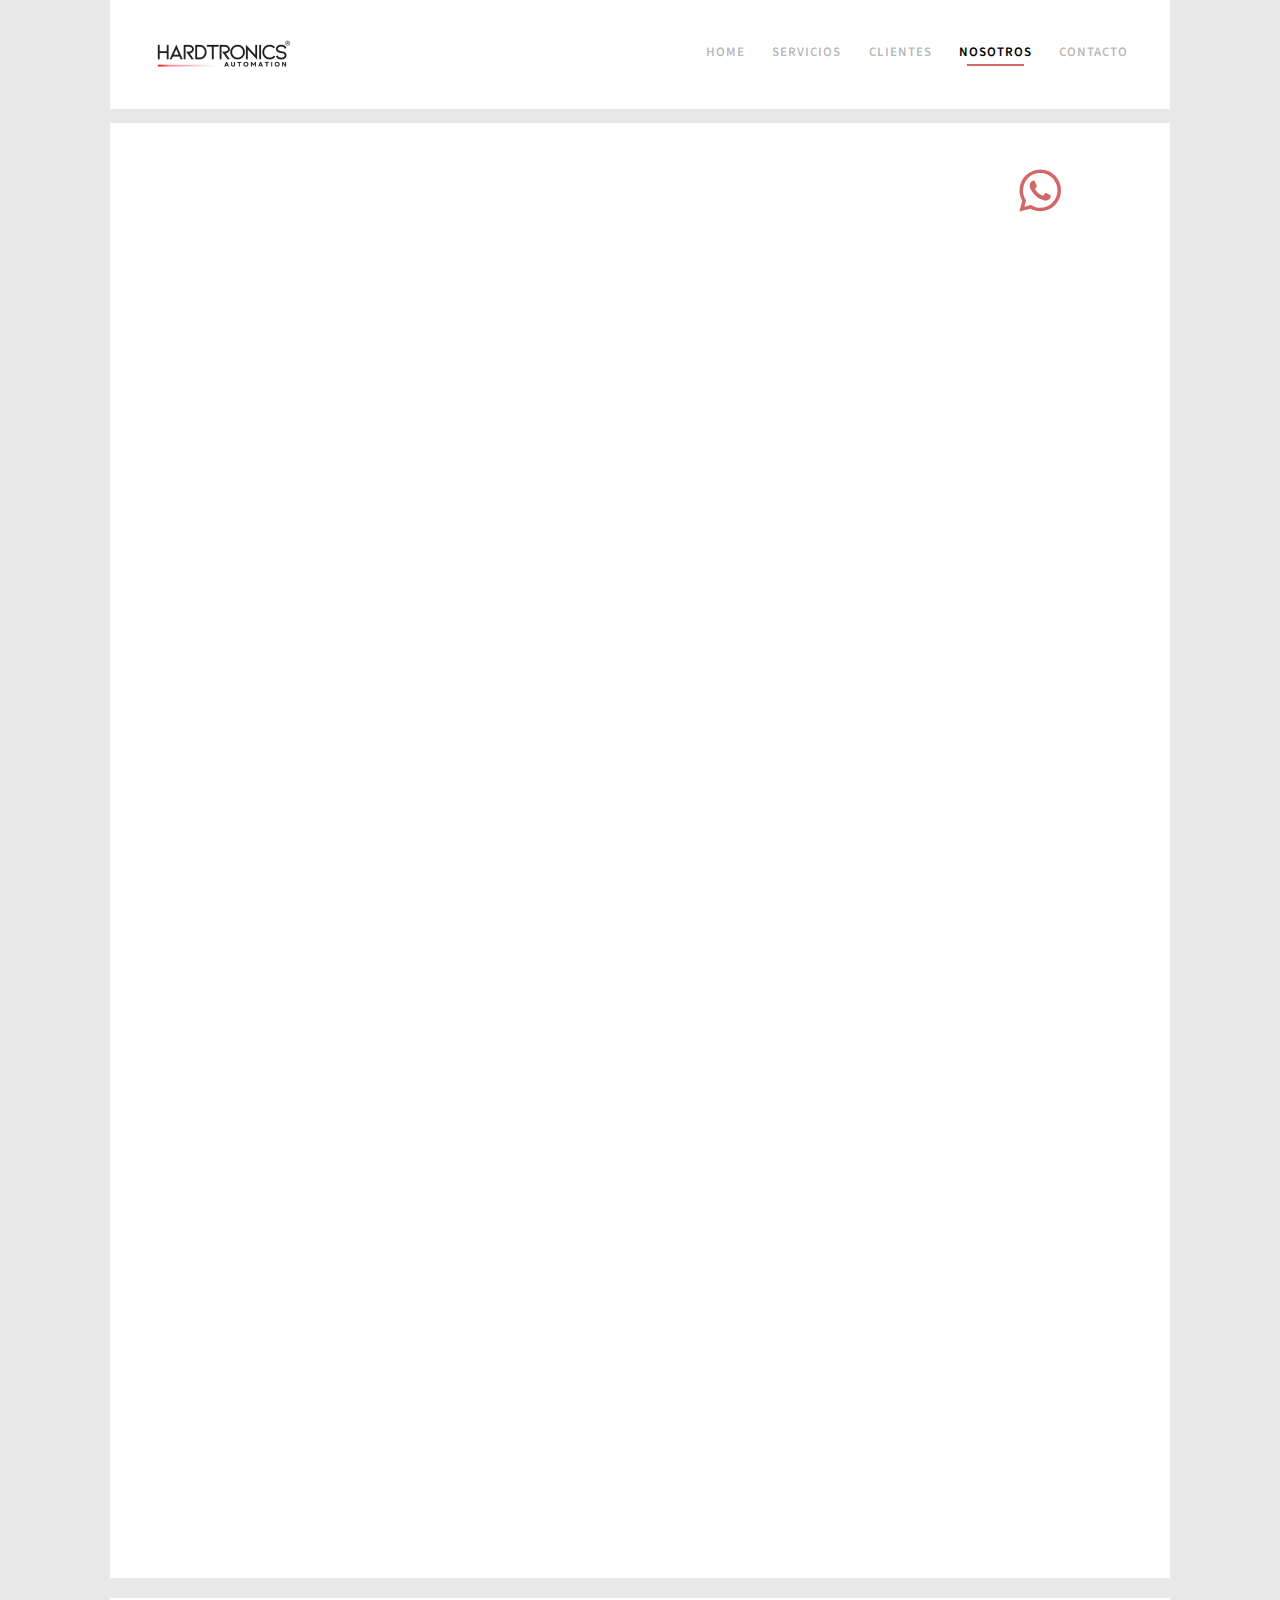
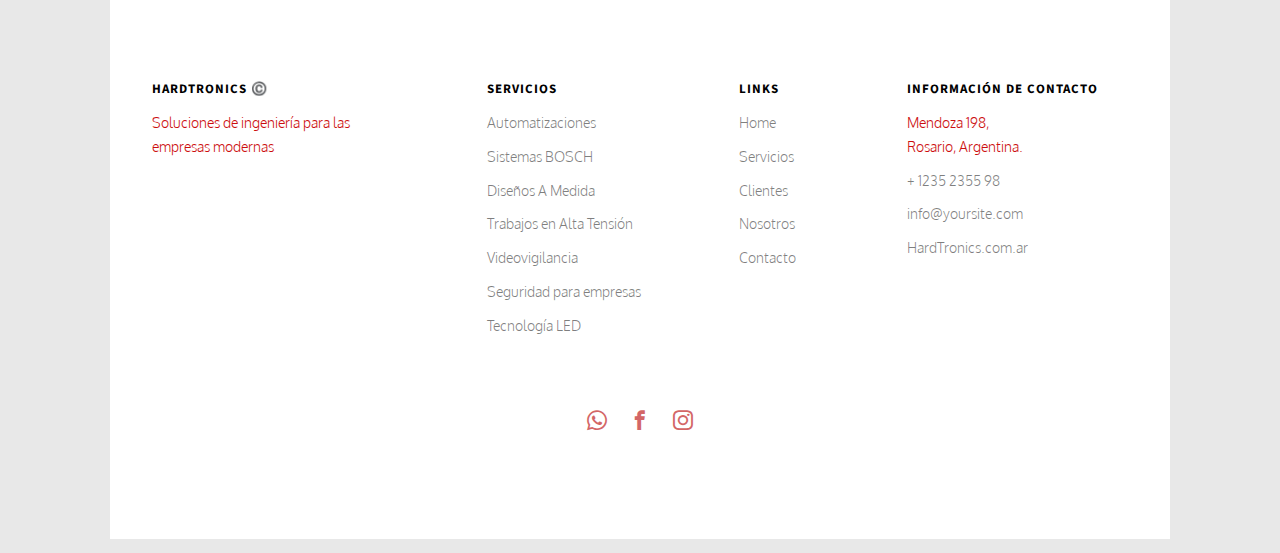
==== commit dd094b22: "subrayados" ====
--- a/about.html
+++ b/about.html
@@ -117,10 +117,12 @@
 				</div>
 			</div>
 
-			<div class="row">
+			<div class="row animate-box">
 				<div class="col-md-10 col-md-offset-1 text-center animate-box">
-					<p><img src="images/equipo.png" alt="equipo de trabajo" class="img-responsive"></p>
-				</div>
+					<p><img src="images/history.png" alt="equipo de trabajo" class="img-responsive"></p>
+				</div>
+				
+				
 				<div class="col-md-8 col-md-offset-2 text-center animate-box">
 					<div class="about-desc">
 						<h3>Nuestros logros</h3>
--- a/css/style.css
+++ b/css/style.css
@@ -179,6 +179,12 @@
   -webkit-transform: translate3d(0, 0, 0);
   transform: translate3d(0, 0, 0);
 }
+
+/* Evitar subrayado en enlaces dentro de .dropdown */
+.fh5co-nav ul li.has-dropdown .dropdown li a:after {
+  content: none;
+}
+
 .fh5co-nav ul li.has-dropdown {
   position: relative;
 }
@@ -244,7 +250,7 @@
   color: #fff;
 }
 .fh5co-nav ul li.btn-cta a span {
-  background: #d36666;
+  background: #66d368;
   padding: 4px 10px;
   display: -moz-inline-stack;
   display: inline-block;
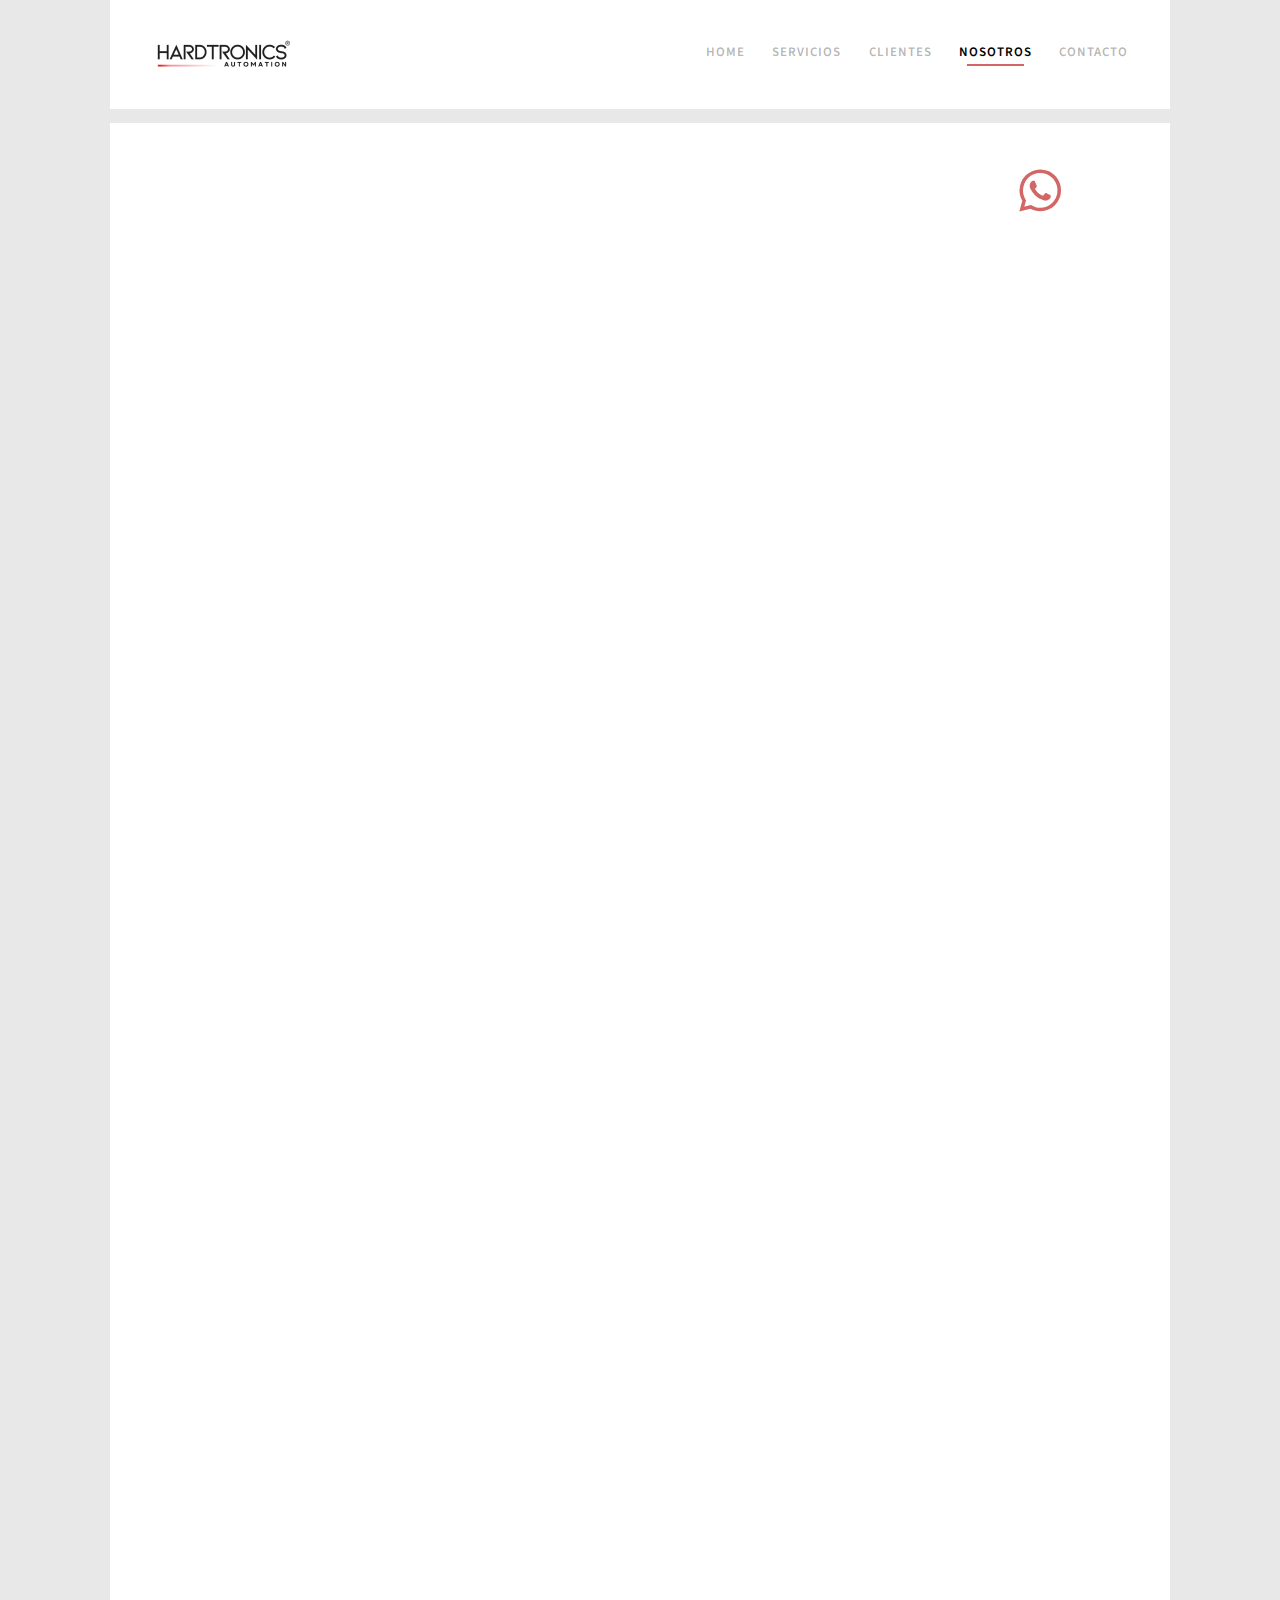
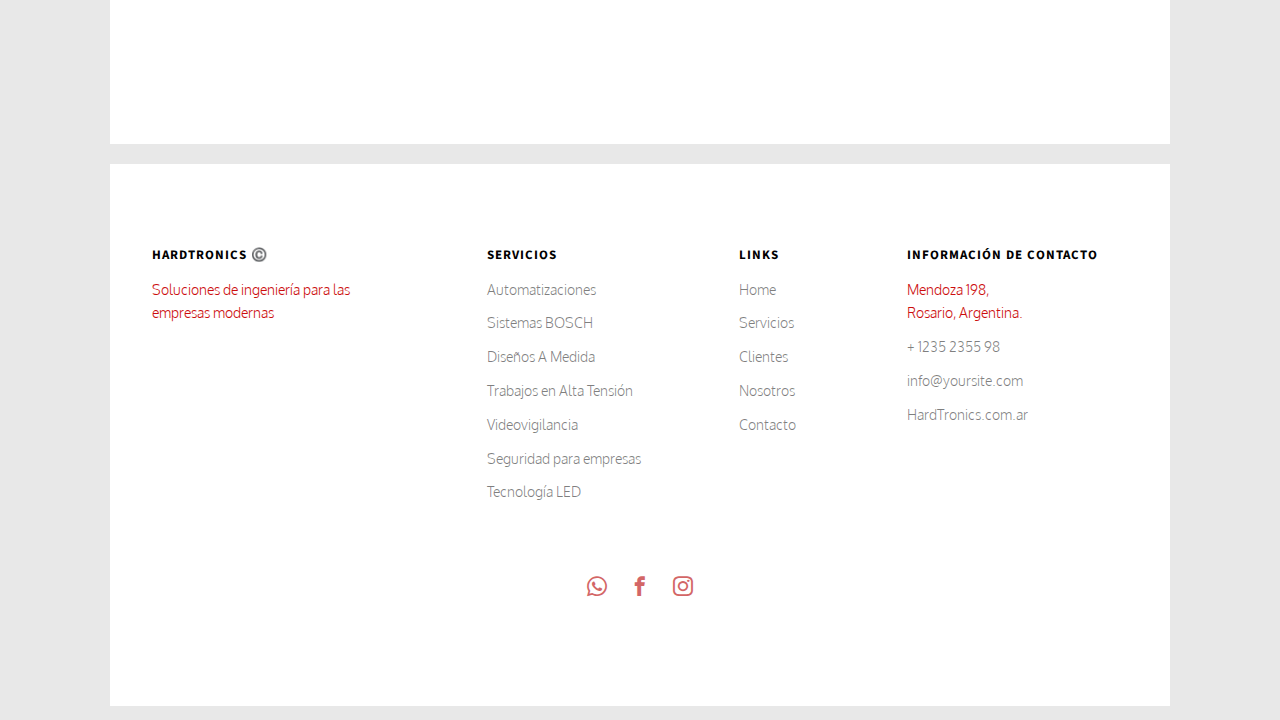
==== commit d38e35cd: "quienes somos" ====
--- a/about.html
+++ b/about.html
@@ -93,7 +93,7 @@
 						  <li>
 							<a href="videovigilancia.html">Videovigilancia</a>
 						  </li>
-						  <li><a href="diseñoamedida.html">Diseños a medida</a></li>
+						  <li><a href="disenoamedida.html">Diseños a medida</a></li>
 						  <li><a href="seguridad.html">Seguridad</a></li>
 						  <li><a href="bosch.html">Sistemas BOSCH</a></li>
 						</ul>
@@ -112,8 +112,8 @@
 		<div id="fh5co-about">
 			<div class="row animate-box">
 				<div class="col-md-6 col-md-offset-3 text-center heading-section">
-					<h3>Nuestra Historia</h3>
-					<p>hardtronics se fundó en el año 2019 Lorem ipsum dolor sit amet consectetur adipisicing elit. Earum id iusto, voluptas totam doloremque distinctio fuga culpa ipsa atque ab error nesciunt dolore provident corrupti inventore voluptatibus amet, dolor hic!</p>
+					<h3>Quienes Somos</h3>
+					<p>Nuestra empresa está ubicada en la ciudad de Rosario, Santa Fe, Argentina. En el año 2004 la concebimos para el diseño, desarrollo y automatización de sistemas electrónicos a la medida de las necesidades de nuestros clientes. Está conformada por profesionales especializados con vasta experiencia en distintas áreas. Nuestro principal objetivo es brindar un servicio integral, mejorando continuamente nuestro sistema de gestión de la calidad. Nuestra meta final es lograr la satisfacción de nuestros clientes.</p>
 				</div>
 			</div>
 
@@ -125,8 +125,8 @@
 				
 				<div class="col-md-8 col-md-offset-2 text-center animate-box">
 					<div class="about-desc">
-						<h3>Nuestros logros</h3>
-						<p>Con más de 10 años de experiencia y Lorem ipsum dolor sit amet consectetur adipisicing elit. Atque hic dolores dicta a autem deserunt aut quibusdam sequi, dignissimos ratione rerum esse nulla cupiditate vitae unde! Quisquam voluptas doloremque at.</p>
+						<h3>Nuestro compromiso</h3>
+						<p>Desde los inicios de HT estamos comprometidos con el desarrollo de la economía regional. Es por ello que nuestros esfuerzos están mancomunados con los grandes y pequeños emprendedores de la región que apuestan al progreso de nuestra economía. Pensamos que la optimización de los procesos de producción de bienes y servicios es una tarea estratégica impostergable para una región en desarrollo. Nos sentimos parte de esa tarea y día a día nuestro trabajo está puesto al servicio de alcanzar dicho horizonte Por ello nuestro trabajo, el de potenciar los horizontes de nuestros clientes, reafirma este compromiso estratégico.</p>
 						
 					</div>
 				</div>
@@ -147,7 +147,7 @@
 					<ul class="fh5co-footer-links">
 						<li><a href="/automatizaciones.html">Automatizaciones</a></li>
 						<li><a href="/bosch.html">Sistemas BOSCH</a></li>
-						<li><a href="/diseñoamedida.html">Diseños A Medida</a></li>
+						<li><a href="/disenoamedida.html">Diseños A Medida</a></li>
 						<li><a href="/altatension.html">Trabajos en Alta Tensión</a></li>
 						<li><a href="/videovigilancia.html">Videovigilancia</a></li>
 						<li><a href="/seguridad.html">Seguridad para empresas</a></li>
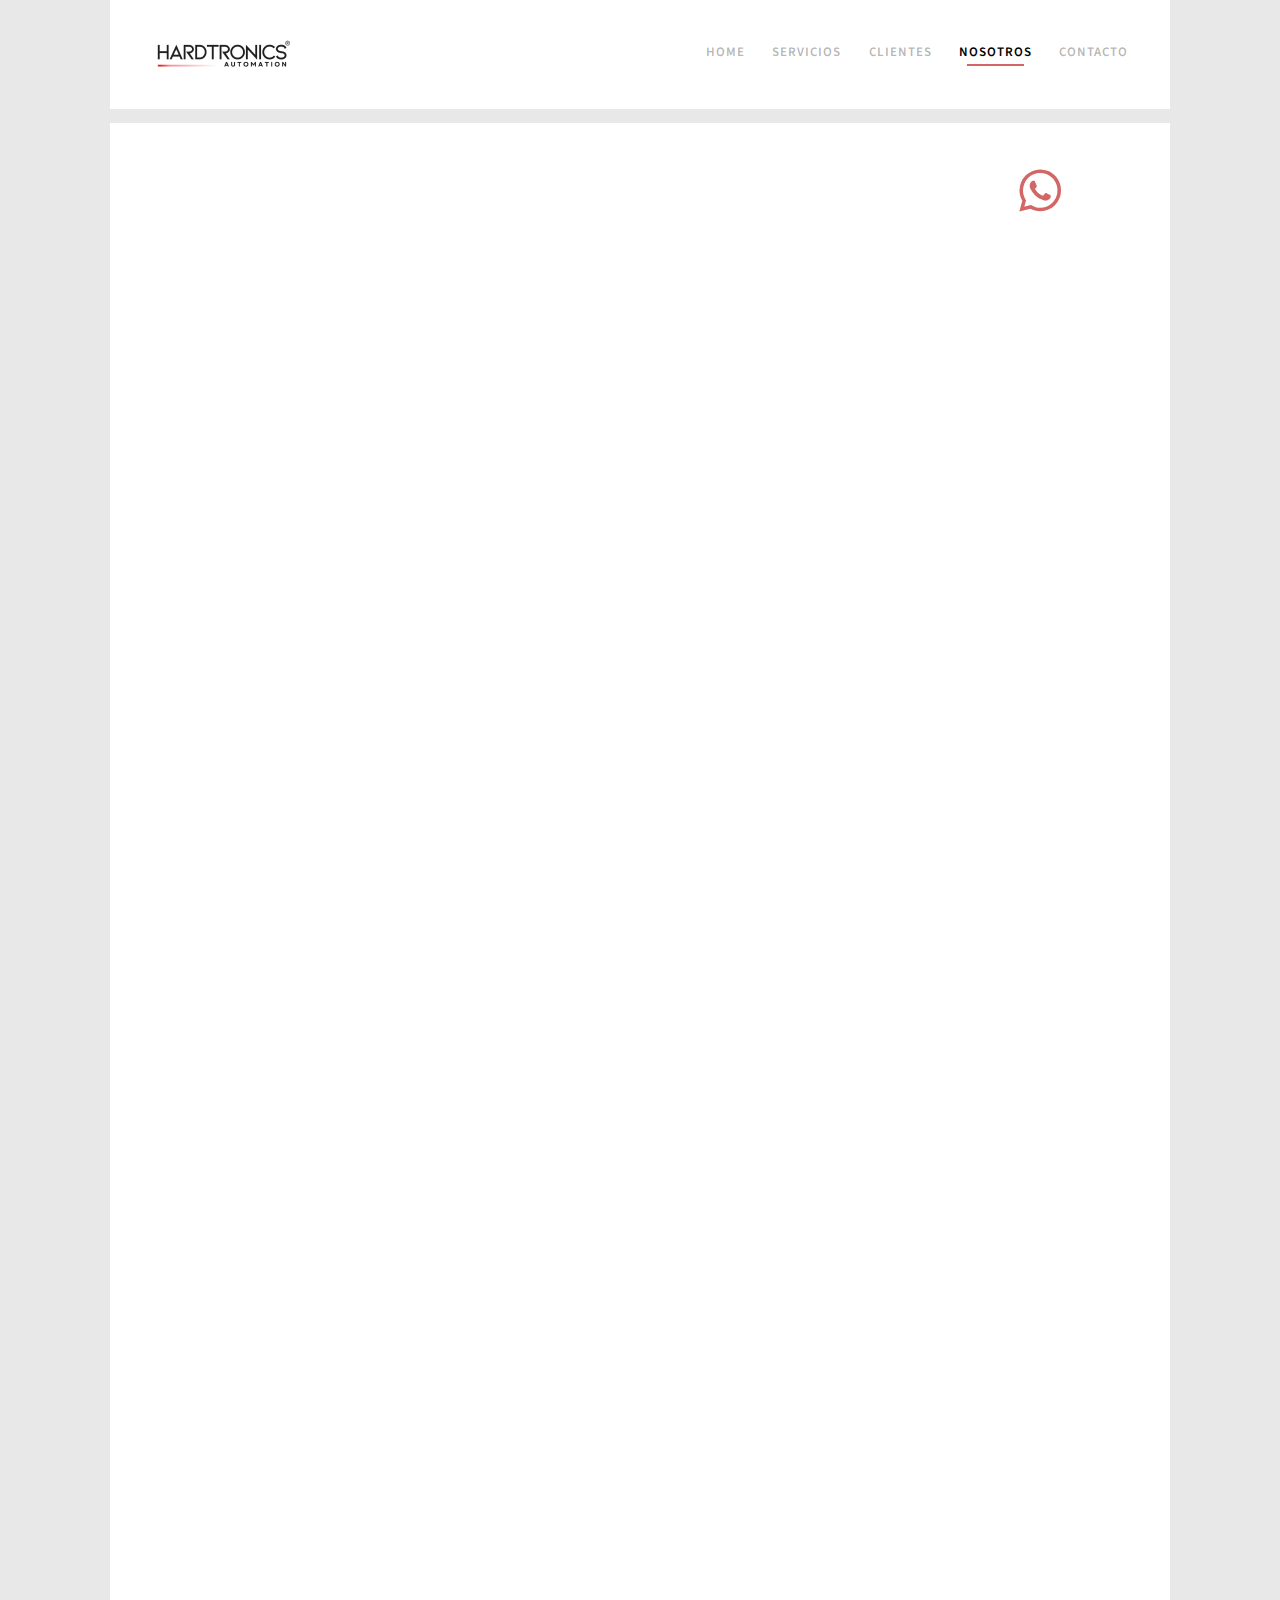
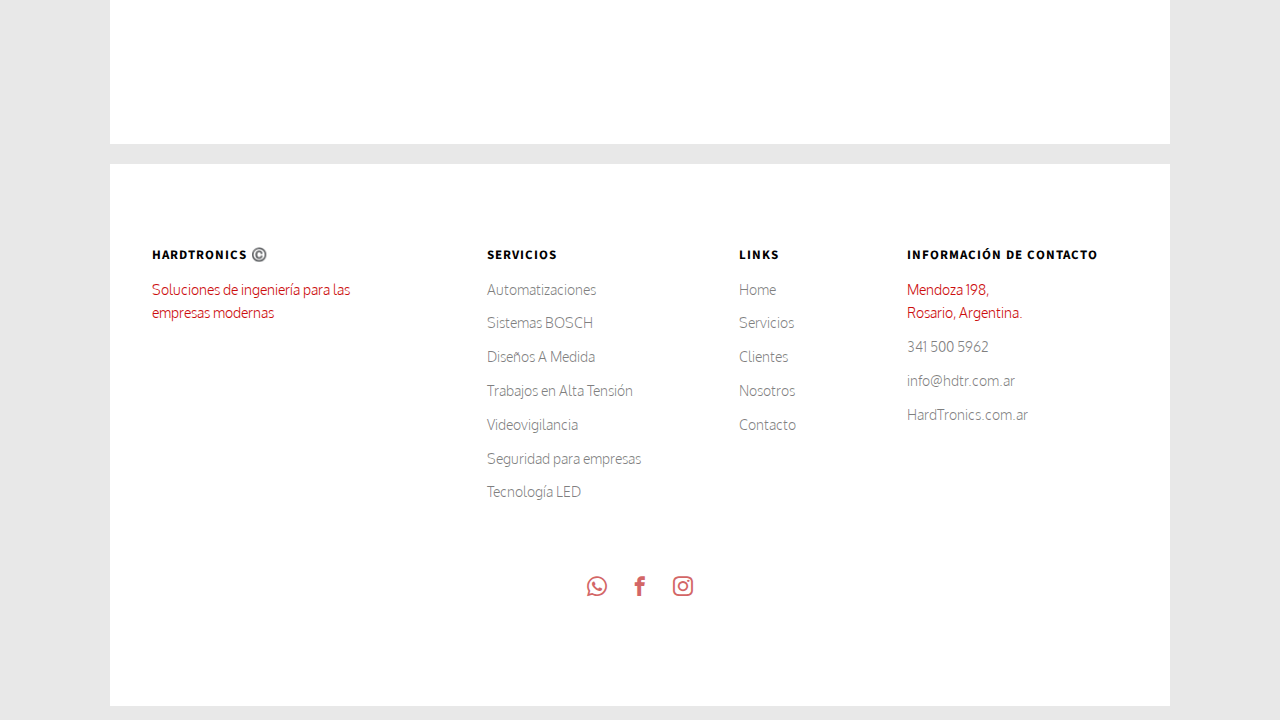
==== commit 84fd0d61: "mas cambios" ====
--- a/about.html
+++ b/about.html
@@ -172,8 +172,8 @@
 					<h4>Información de Contacto</h4>
 					<ul class="fh5co-footer-links">
 						<li>Mendoza 198, <br>Rosario, Argentina.</li>
-						<li><a href="tel://1234567920">+ 1235 2355 98</a></li>
-						<li><a href="mailto:info@yoursite.com">info@yoursite.com</a></li>
+						<li><a href="tel://+5493415005962">341 500 5962</a></li>
+						<li><a href="mailto:info@hdtr.com.ar">info@hdtr.com.ar</a></li>
 						<li><a href="http://www.hardtronics.com.ar">HardTronics.com.ar</a></li>
 					</ul>
 				</div>
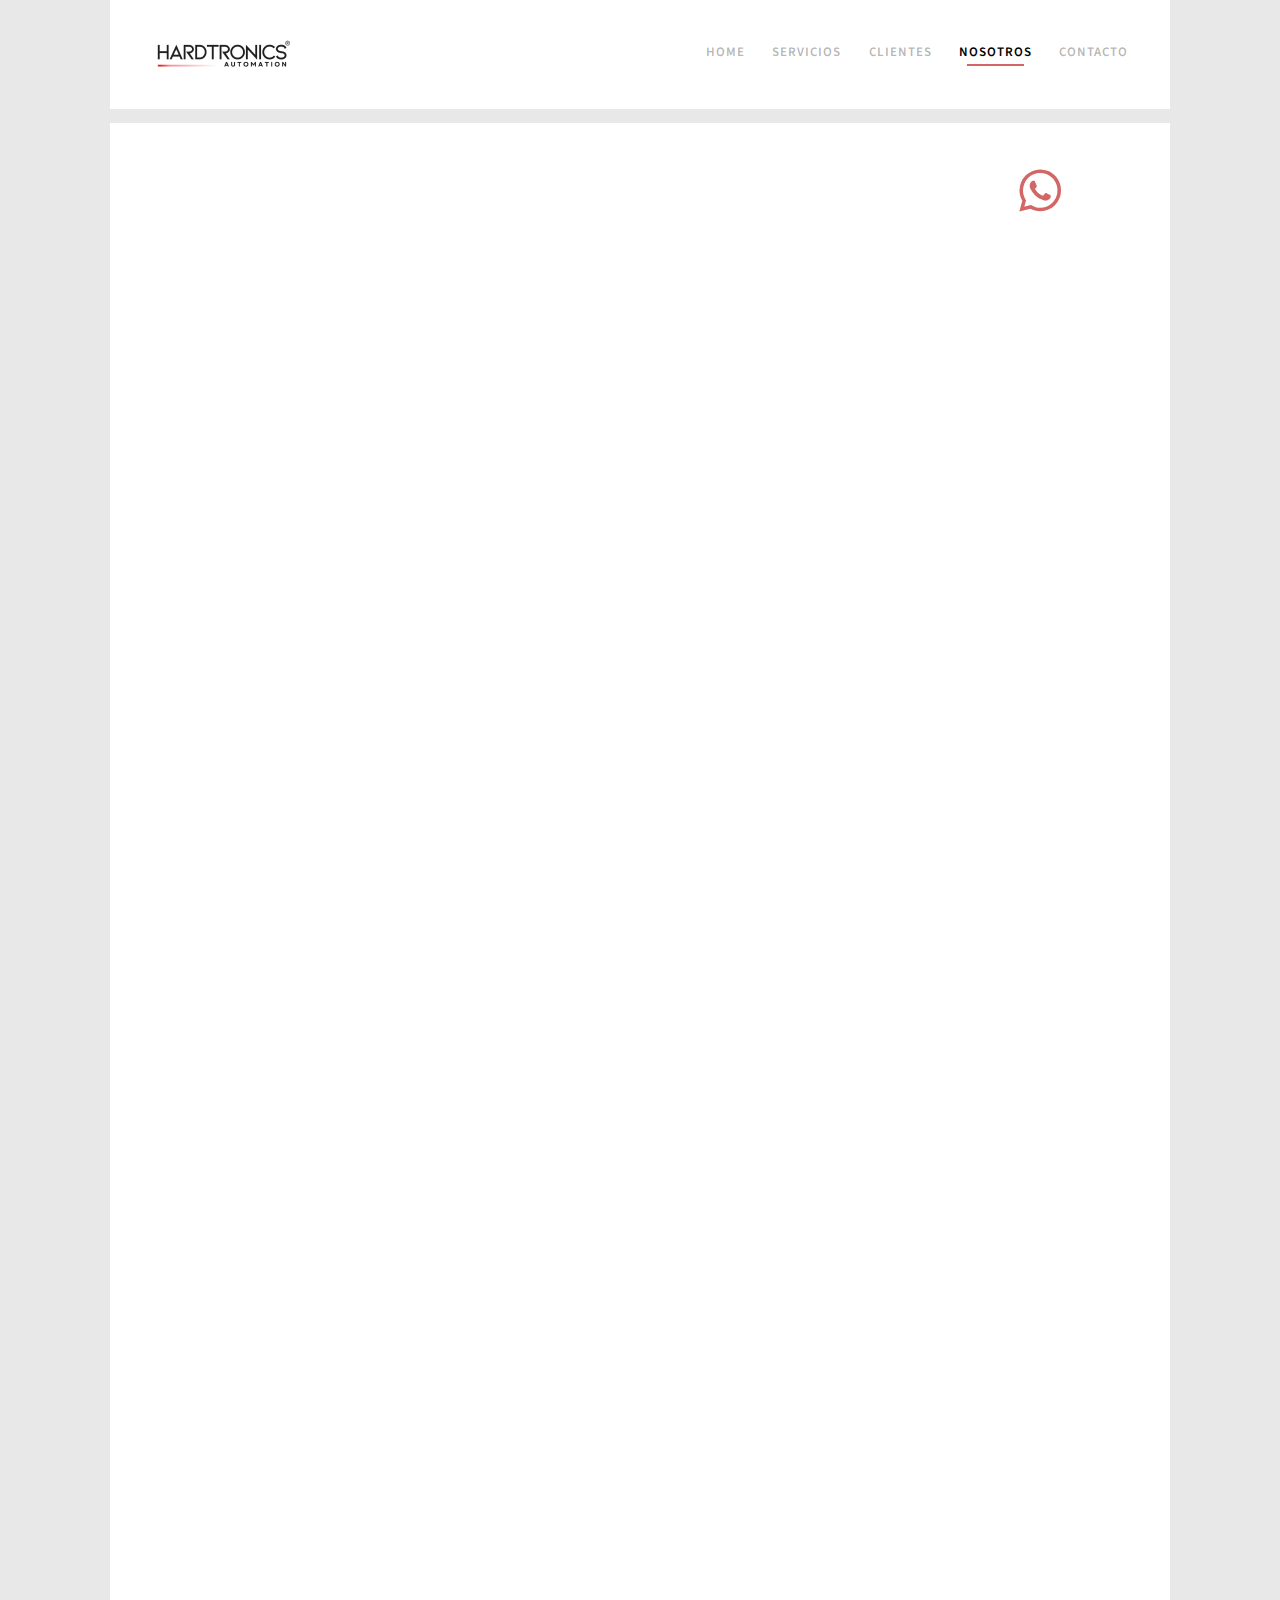
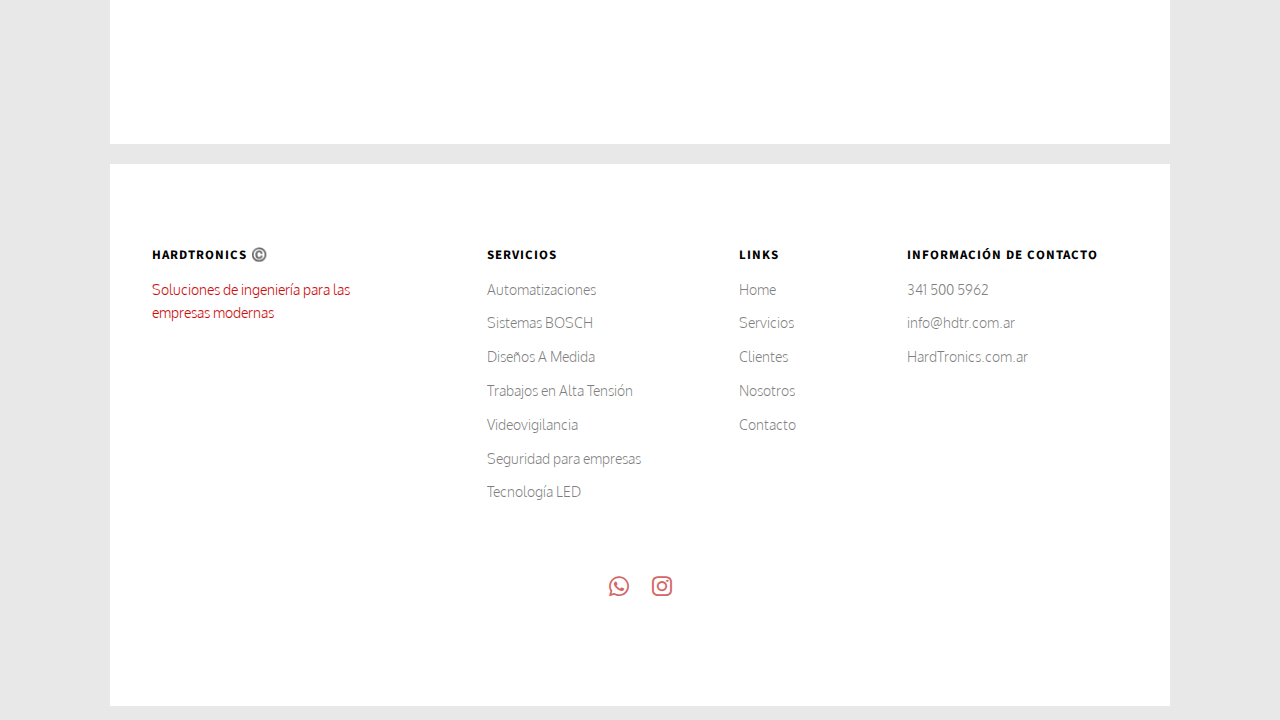
==== commit 3ba4f93b: "direccion modificado" ====
--- a/about.html
+++ b/about.html
@@ -171,7 +171,6 @@
 				<div class="col-md-3">
 					<h4>Información de Contacto</h4>
 					<ul class="fh5co-footer-links">
-						<li>Mendoza 198, <br>Rosario, Argentina.</li>
 						<li><a href="tel://+5493415005962">341 500 5962</a></li>
 						<li><a href="mailto:info@hdtr.com.ar">info@hdtr.com.ar</a></li>
 						<li><a href="http://www.hardtronics.com.ar">HardTronics.com.ar</a></li>
@@ -186,8 +185,8 @@
 					<p>
 						<ul class="fh5co-social-icons">
 							<li><a href="#" title="WhatsApp"><i class="icon-whatsapp"></i></a></li>
-							<li><a href="#" title="Facebook"><i class="icon-facebook2"></i></a></li>
-							<li><a href="#" title="Instagram"><i class="icon-instagram"></i></a></li>
+							
+							<li><a href="https://www.instagram.com/info.hardtronics/" title="Instagram"><i class="icon-instagram"></i></a></li>
 					
 						</ul>
 					</p>
@@ -197,7 +196,7 @@
 	</div><!-- END container-wrap -->
 	</div>
 	<div class="wapp-wrapper">
-		<a href="https://wa.me/1234567890" class="wapp" title="WhatsApp link" target="_blank" rel="noopener noreferrer">
+		<a href="https://wa.me/+5493415005962" class="wapp" title="WhatsApp link" target="_blank" rel="noopener noreferrer">
 			<i class="icon-whatsapp"></i>
 		</a>
 	</div>
